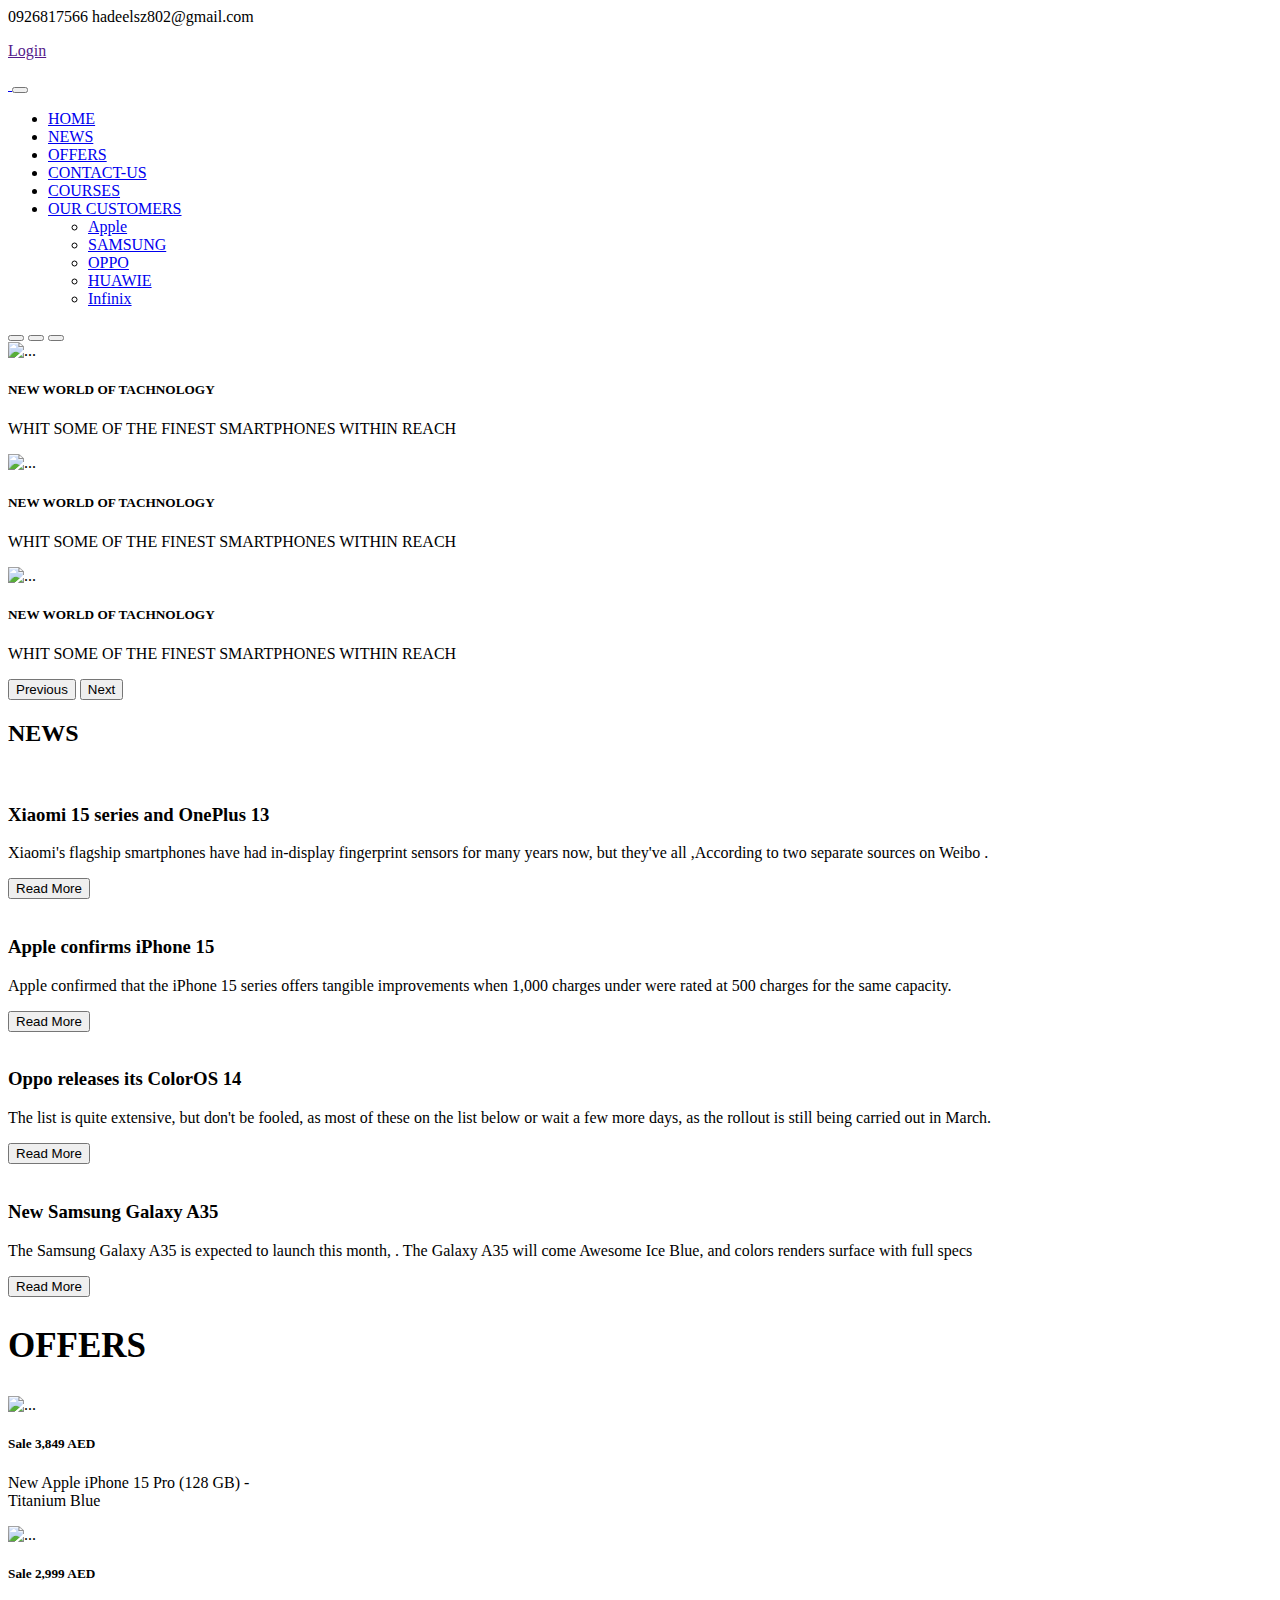
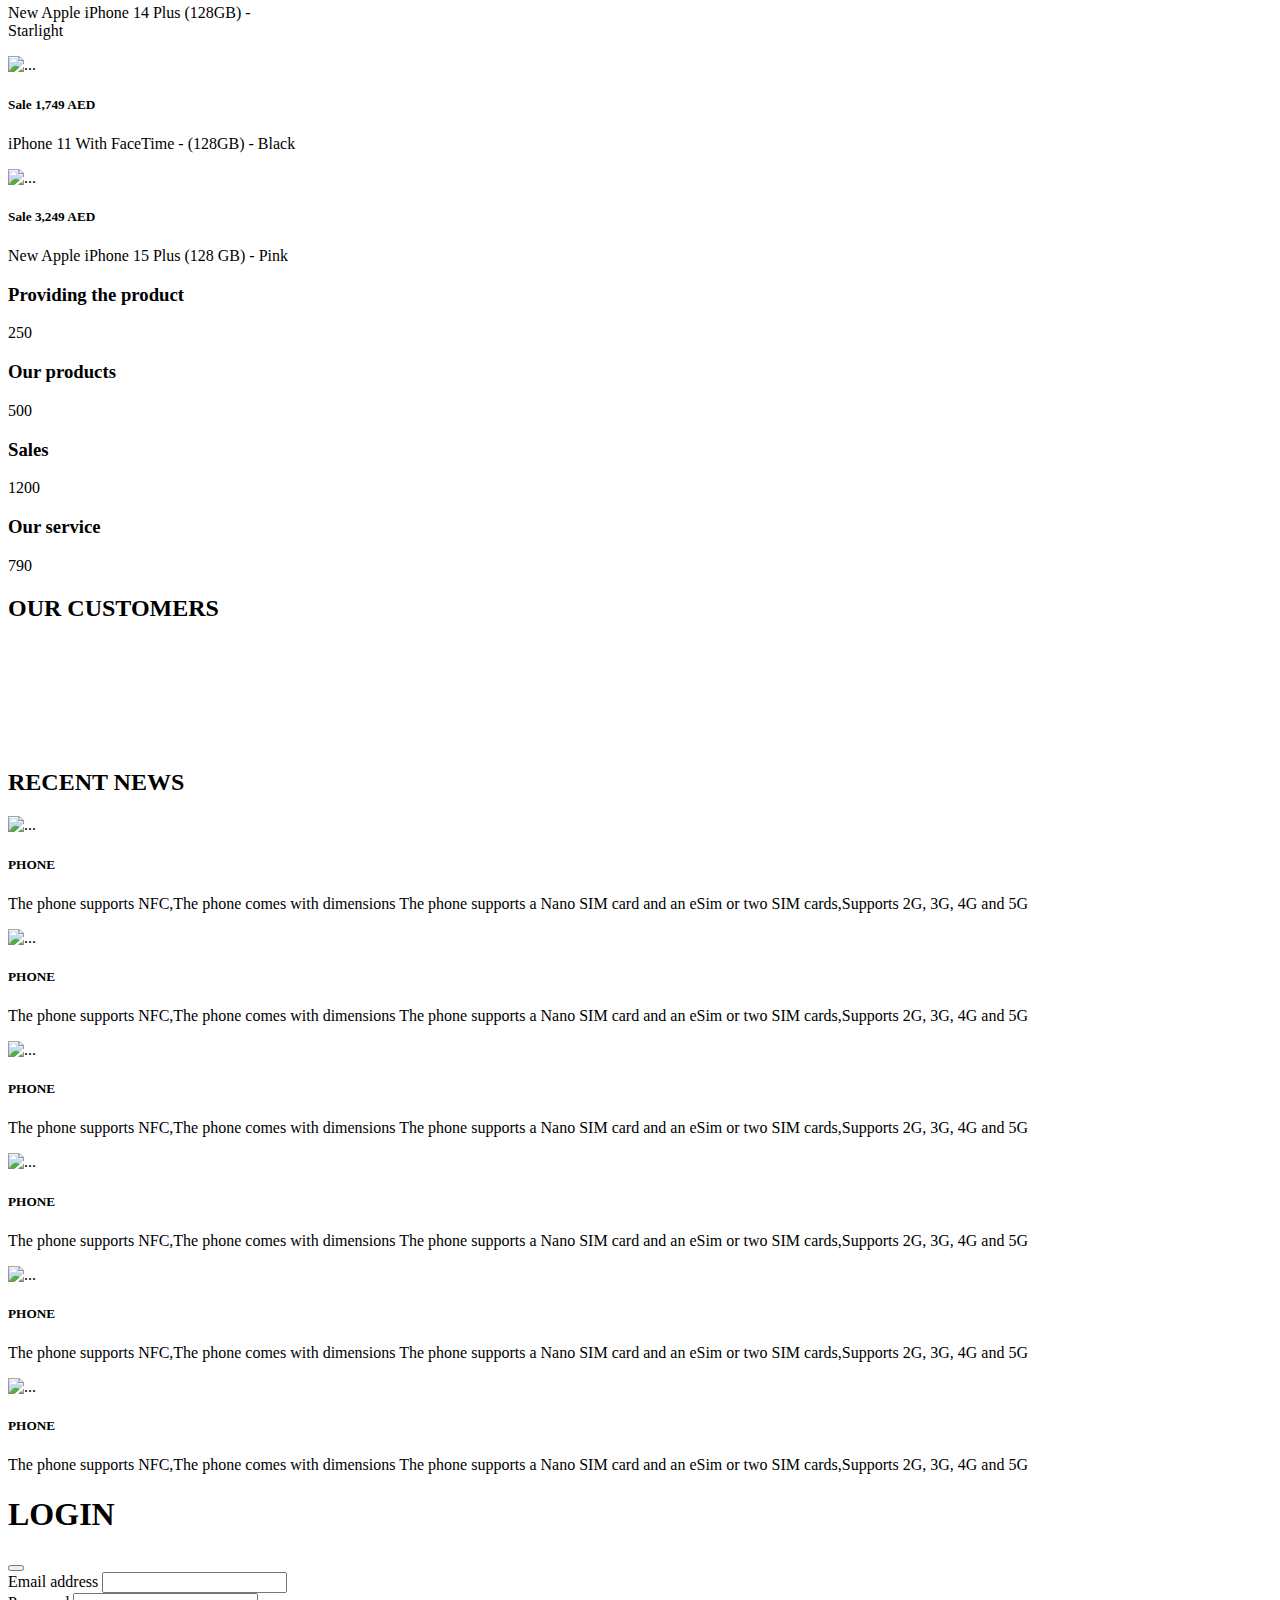
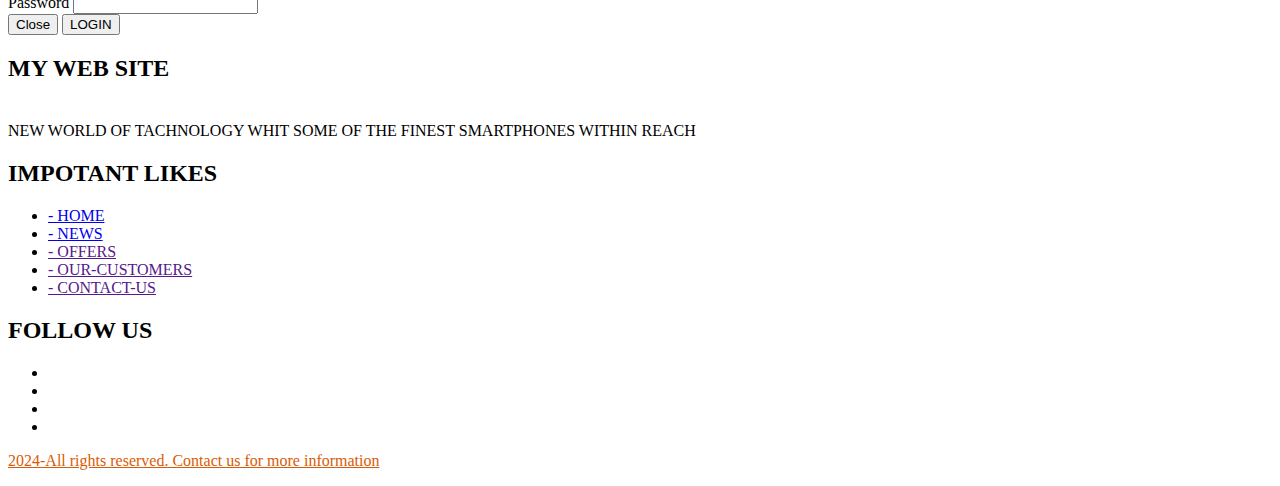
==== index.html @ 1032ab97 "Add files via upload" ====
<!DOCTYPE html>
<html lang="en" >
<head>
    <meta charset="UTF-8">
    <meta name="viewport" content="width=device-width, initial-scale=1.0">
    <link rel="stylesheet" href="https://cdnjs.cloudflare.com/ajax/libs/font-awesome/6.5.1/css/all.min.css" integrity="sha512-DTOQO9RWCH3ppGqcWaEA1BIZOC6xxalwEsw9c2QQeAIftl+Vegovlnee1c9QX4TctnWMn13TZye+giMm8e2LwA==" crossorigin="anonymous" referrerpolicy="no-referrer" />
    <link rel="stylesheet" href="https://cdn.jsdelivr.net/npm/bootstrap-icons@1.11.1/font/bootstrap-icons.css" integrity="sha384-4LISF5TTJX/fLmGSxO53rV4miRxdg84mZsxmO8Rx5jGtp/LbrixFETvWa5a6sESd" crossorigin="anonymous">
    <link rel="stylesheet" href="https://cdn.jsdelivr.net/npm/@fortawesome/fontawesome-free@6.4.2/css/fontawesome.min.css" integrity="sha384-BY+fdrpOd3gfeRvTSMT+VUZmA728cfF9Z2G42xpaRkUGu2i3DyzpTURDo5A6CaLK" crossorigin="anonymous">
    <link rel="stylesheet" href="https://cdn.jsdelivr.net/npm/bootstrap@5.3.2/dist/css/bootstrap.min.css" integrity="sha384-T3c6CoIi6uLrA9TneNEoa7RxnatzjcDSCmG1MXxSR1GAsXEV/Dwwykc2MPK8M2HN" crossorigin="anonymous">
    <link rel="stylesheet" href="css/style.css">
    <title>PHONE PROJECT</title>
</head>
<body>

    
<!-- start header-->
<div class="header">
     <div class="container">
         <div class="row">
              <div class="col">
                <i class="fa-solid fa-phone" style="color: #000000; "></i> <span> 0926817566 </span>
                <i class="fa-solid fa-envelope" style="color: #000000;"></i><span> hadeelsz802@gmail.com </span>
              </div>
              <div class="col" >
                <p><a href="" class="btn btn-block"   data-bs-toggle="modal" data-bs-target="#exampleModal">Login</a> </p>
              </div>
         </div>
     </div>

</div>
<!-- end header-->


<!-- start navbar -->
<nav class="navbar navbar-expand-lg bg-body-tertiary">
    <div class="container">
      <a class="navbar-brand" href="index.html">
        <img src="https://encrypted-tbn0.gstatic.com/images?q=tbn:ANd9GcRogD3bF4LeIAhz6qbxmrVvnCqZO721b2nCBw&usqp=CAU" alt="" style="width: 80px;">
      </a>
      <button class="navbar-toggler" type="button" data-bs-toggle="collapse" data-bs-target="#navbarSupportedContent" aria-controls="navbarSupportedContent" aria-expanded="false" aria-label="Toggle navigation">
        <span class="navbar-toggler-icon"></span>
      </button>
      <div class="collapse navbar-collapse " id="navbarSupportedContent">
   
        <ul class="navbar-nav ms-auto">
          <li class="nav-item">
            <a class="nav-link active" aria-current="page" href="index.html">HOME</a>
          </li>

          <li class="nav-item">
            <a class="nav-link active" aria-current="page" href="#news">NEWS</a>
          </li>
          <li class="nav-item">
            <a class="nav-link active" aria-current="page" href="#offers">OFFERS</a>
          </li>

          <li class="nav-item">
            <a class="nav-link active" aria-current="page" href="contact_us.html">CONTACT-US</a>
          </li>

          <li class="nav-item">
            <a class="nav-link active" aria-current="page" href="courses.html">COURSES</a>
          </li>


          <li class="nav-item dropdown">
            <a class="nav-link dropdown-toggle" href="#" role="button" data-bs-toggle="dropdown" aria-expanded="false">
              OUR CUSTOMERS </a>
            <ul class="dropdown-menu">
              <li><a class="dropdown-item" href="#">Apple</a></li>
              <li><a class="dropdown-item" href="#">SAMSUNG</a></li>
              <li><a class="dropdown-item" href="#">OPPO</a></li>
              <li><a class="dropdown-item" href="#">HUAWIE</a></li>
              <li><a class="dropdown-item" href="#">Infinix</a></li>
            </ul>
          </li>



        </ul>
      </div>
    </div>
  </nav>





<!-- end navbar -->


<!-- start slider -->



<div id="carouselExampleCaptions" class="carousel slide">
    <div class="carousel-indicators">
      <button type="button" data-bs-target="#carouselExampleCaptions" data-bs-slide-to="0" class="active" aria-current="true" aria-label="Slide 1"></button>
      <button type="button" data-bs-target="#carouselExampleCaptions" data-bs-slide-to="1" aria-label="Slide 2"></button>
      <button type="button" data-bs-target="#carouselExampleCaptions" data-bs-slide-to="2" aria-label="Slide 3"></button>
    </div>
    <div class="carousel-inner">
      <div class="overlat"></div>
      <div class="carousel-item active">
        <img src="img/slider4.avif" class="d-block w-100 " alt="...">
        <div class="carousel-caption d-none d-md-block">
          <h5>NEW WORLD OF TACHNOLOGY</h5>
          <p>WHIT SOME OF THE FINEST SMARTPHONES WITHIN REACH</p>
        </div>
      </div>
      <div class="carousel-item">
        <img src="img/images (6).jpg" class="d-block w-100" alt="...">
        <div class="carousel-caption d-none d-md-block">
          <h5>NEW WORLD OF TACHNOLOGY</h5>
          <p>WHIT SOME OF THE FINEST SMARTPHONES WITHIN REACH</p>
        </div>
      </div>
      <div class="carousel-item">
        <img src="img/images.png" class="d-block w-100" alt="...">
        <div class="carousel-caption d-none d-md-block">
          <h5>NEW WORLD OF TACHNOLOGY</h5>
          <p>WHIT SOME OF THE FINEST SMARTPHONES WITHIN REACH</p>
        </div>
      </div>
    </div>
    <button class="carousel-control-prev" type="button" data-bs-target="#carouselExampleCaptions" data-bs-slide="prev">
      <span class="carousel-control-prev-icon" aria-hidden="true"></span>
      <span class="visually-hidden">Previous</span>
    </button>
    <button class="carousel-control-next" type="button" data-bs-target="#carouselExampleCaptions" data-bs-slide="next">
      <span class="carousel-control-next-icon" aria-hidden="true"></span>
      <span class="visually-hidden">Next</span>
    </button>
  </div>

<!-- end slider -->



<!-- start news -->
<div class="news text-center" id="news">
  <h2> NEWS</h2>
  <div class="container">
    <div class="row">
     
      <div class=" col-lg-3 col-sm-6">
        <img src="img/news-xiaomi15.jpg" alt="">
        <h3>Xiaomi 15 series and OnePlus 13 </h3>
        <p>Xiaomi's flagship smartphones have had in-display fingerprint sensors for many years now, but they've all ,According to two separate sources on Weibo .</p>
     <a href="blog.html"><button class="btn btn-danger" >Read More</button></a>
      </div>
      <div class=" col-lg-3 col-sm-6">
       
        <img src="img/news-iphon15.jpg" alt="">
        <h3>Apple confirms iPhone 15 </h3>
        <p>Apple confirmed that the iPhone 15 series offers tangible improvements when  1,000 charges under  were rated at 500 charges for the same capacity. </p>
        <a href="blog.html"><button class="btn btn-danger" >Read More</button></a>
      </div>
      <div class=" col-lg-3 col-sm-6">
     <img src="img/news-oppo14.jpg" alt="">
        <h3>Oppo releases its ColorOS 14</h3>
        <p>The list is quite extensive, but don't be fooled, as most of these  on the list below  or wait a few more days, as the rollout is still being carried out in March.</p>
        <a href="blog.html"><button class="btn btn-danger" >Read More</button></a>
      </div>
      <div class=" col-lg-3 col-sm-6">
       <img src="img/news-samsungA35.jpg" alt="">
        <h3>New Samsung Galaxy A35</h3>
        <p>The Samsung Galaxy A35 is expected to launch this month, . The Galaxy A35 will come  Awesome Ice Blue, and colors renders surface with full specs</p>
        <a href="blog.html"><button class="btn btn-danger" >Read More</button></a>
      </div>
    </div>
  </div>
</div>




<!-- end news -->



<!-- start offers -->




<div class="offers text-center" id="offers">
  <h2 style="font-size: 35px; margin-bottom: 30px;">OFFERS</h2>
  <div class="container">
    <div class="row text-center">
        <div class="col-lg-3 col-sm-6 text-center">
          <div class="card" style="width: 18rem;">
            <img src="img/offers-1.jpg" class="card-img-top" alt="...">
            <div class="card-body">
              <h5 class="card-title">Sale 3,849 AED</h5>
              <p class="card-text">New Apple iPhone 15 Pro (128 GB) - Titanium Blue</p>
           
            </div>
          </div>
        </div>




        <div class="col-lg-3 col-sm-6">
          <div class="card" style="width: 18rem;">
            <img src="img/offers-2.jpg" class="card-img-top" alt="...">
            <div class="card-body">
              <h5 class="card-title">Sale 2,999 AED</h5>
              <p class="card-text"> New Apple iPhone 14 Plus (128GB) - Starlight</p>
          
            </div>
          </div>
        </div>


        <div class="col-lg-3 col-sm-6">
          <div class="card" style="width: 18rem;">
            <img src="img/offer-3.jpg" class="card-img-top" alt="...">
            <div class="card-body">
              <h5 class="card-title"> Sale 1,749 AED </h5>
              <p class="card-text"> iPhone 11 With FaceTime - (128GB) - Black</p>
          
            </div>
          </div>
        </div>



        <div class="col-lg-3 col-sm-6">
          <div class="card" style="width: 18rem;">
            <img src="img/offer-4.jpg" class="card-img-top" alt="...">
            <div class="card-body">
              <h5 class="card-title">Sale 3,249 AED</h5>
              <p class="card-text">New Apple iPhone 15 Plus (128 GB) - Pink</p>
            <!-- <a href=""><i class="fa-brands fa-facebook fa-3x"></i></a>
            <a href=""><i class="fa-brands fa-linkedin fa-3x"></i></a>
            <a href=""><i class="fa-brands fa-instagram fa-flip-vertical fa-3x" style="color: #ff85e4;"></i></a>
            <a href=""><i class="fa-brands fa-twitter fa-3x "></i></a> -->
            </div>
          </div>
        </div>
    </div>
  </div>
  </div>
  


<!-- end offers-->



<!-- start statistic -->

<div class="statistic  text-center">
  <div class="dverlay">
        <div class="container">
          <div class="row">
            <div class="col-sm-3">
                <h3>Providing the product</h3>
                <p>250</p>
            </div>

            <div class="col-sm-3">
              <h3> Our products</h3>
              <p>500</p>
          </div>

          <div class="col-sm-3">
            <h3>Sales</h3>
            <p>1200</p>
        </div>

        <div class="col-sm-3">
          <h3> Our service</h3>
          <p>790</p>
      </div>
          </div>
      </div>
  </div>
</div>

<!-- end statistic -->





<!-- start our customers -->
<div class="our-customers text-center">
  <h2>OUR CUSTOMERS</h2>
  <div class="container">
    <div class="row">
      <div class="col-lg col-md-3 col-sm-6">
        <img src="img/download (3).jpg" alt="" style="width: 60%;">

      </div>

      <div class="col-lg col-md-3 col-sm-6">
        <img src="img/custumer1.png" alt="" style="width: 60%;">

      </div>
      <div class="col-lg col-md-3 col-sm-6">
        <img src="img/custumer2.png" alt="" style="width: 60%;">

      </div>
      <div class="col-lg col-md-3 col-sm-6">
        <img src="img/custumer4.png" alt="" style="width: 60%;">

      </div>
      <div class="col-lg col-md-3 col-sm-6">
        <img src="img/custumer7.png" alt=""  style="width: 60%;">

      </div>

      <div class="col-lg col-md-3 col-sm-6">
        <img src="img/custumer3.png" alt=""  style="width: 60%;">

      </div>
     
    </div>
  </div>
</div>

<!-- end our customers -->

<!-- start recent news -->
<div class="recent-news  mt-5 text-center">
  <h2> RECENT NEWS</h2>
  <div class="container">
    <div class="row">
      <div class="row row-cols-1 row-cols-md-3 ">
        <div class="col mb-4">
          <div class="card h-100">
            <img src="img/news/images (5) (1).jpg" class="card-img-top" alt="...">
            <div class="card-body">
              <h5 class="card-title">PHONE</h5>
              <p class="card-text">The phone supports NFC,The phone comes with dimensions The phone supports a Nano SIM card and an eSim or two SIM cards,Supports 2G, 3G, 4G and 5G </p>

            </div>
          </div>
        </div>
        <div class="col">
          <div class="card h-100">
            <img src="img/news/download (2).jpg" class="card-img-top" alt="...">
            <div class="card-body">
              <h5 class="card-title">PHONE</h5>
              <p class="card-text">The phone supports NFC,The phone comes with dimensions The phone supports a Nano SIM card and an eSim or two SIM cards,Supports 2G, 3G, 4G and 5G </p>

              

            </div>
          </div>
        </div>
        <div class="col">
          <div class="card h-100">
            <img src="img/news/news-samsungA35.jpg" class="card-img-top" alt="...">
            <div class="card-body">
              <h5 class="card-title">PHONE</h5>
              <p class="card-text">The phone supports NFC,The phone comes with dimensions The phone supports a Nano SIM card and an eSim or two SIM cards,Supports 2G, 3G, 4G and 5G </p>

            </div>
          </div>
        </div>
        <div class="col">
          <div class="card h-100">
            <img src="img/news/images (2).jpg" class="card-img-top" alt="...">
            <div class="card-body">
              <h5 class="card-title">PHONE</h5>
              <p class="card-text">The phone supports NFC,The phone comes with dimensions The phone supports a Nano SIM card and an eSim or two SIM cards,Supports 2G, 3G, 4G and 5G </p>

            </div>
          </div>
        </div>
        <div class="col">
          <div class="card h-100">
            <img src="img/images (5).jpg" class="card-img-top" alt="...">
            <div class="card-body">
              <h5 class="card-title">PHONE</h5>
              <p class="card-text">The phone supports NFC,The phone comes with dimensions The phone supports a Nano SIM card and an eSim or two SIM cards,Supports 2G, 3G, 4G and 5G </p>

            </div>
          </div>
        </div>
        <div class="col">
          <div class="card h-100">
            <img src="img/news/Apple-iPhone-14-Pro-Max.jpg" class="card-img-top" alt="...">
            <div class="card-body">
              <h5 class="card-title">PHONE</h5>
              <p class="card-text">The phone supports NFC,The phone comes with dimensions The phone supports a Nano SIM card and an eSim or two SIM cards,Supports 2G, 3G, 4G and 5G </p>

            </div>
          </div>
        </div>
      </div>

      
    </div>
  </div>
</div>

<!-- modal -->


<!-- Modal -->
<div class="modal fade" id="exampleModal" tabindex="-1" aria-labelledby="exampleModalLabel" aria-hidden="true">
  <div class="modal-dialog">
    <div class="modal-content">
      <div class="modal-header">
        <h1 class="modal-title fs-5" id="exampleModalLabel">LOGIN </h1>
        <button type="button" class="btn-close" data-bs-dismiss="modal" aria-label="Close"></button>
      </div>
      <div class="modal-body">
        <form>
          <div class="mb-3">
            <label for="exampleInputEmail1" class="form-label">Email address</label>
            <input type="email" class="form-control" id="exampleInputEmail1" aria-describedby="emailHelp">
   
          </div>
          <div class="mb-3">
            <label for="exampleInputPassword1" class="form-label">Password</label>
            <input type="password" class="form-control" id="exampleInputPassword1">
          </div>
        
       
        </form>
        
      </div>
      <div class="modal-footer">
        <button type="button" class="btn btn-secondary" data-bs-dismiss="modal">Close</button>
        <button type="button" class="btn btn-primary">LOGIN</button>
      </div>
    </div>
  </div>
</div>
<!-- end modal -->

<!-- end recent news -->
<footer class="text-center">

<div class="container">
  <div class="row">
    <div class="col-sm-4">
     <h2> MY WEB SITE</h2>
    <P style="padding-top: 20px;">NEW WORLD OF TACHNOLOGY WHIT SOME OF THE FINEST SMARTPHONES WITHIN REACH</P>
    </div>
    <div class="col-sm-4">
      <h2> IMPOTANT LIKES</h2>
      <ul>
       <li><a href="index.html">- HOME</a></li>
       <li><a href="blog.html">- NEWS</a></li>
       <li><a href="">- OFFERS</a> </li>
       <li><a href="">- OUR-CUSTOMERS</a></li>
       <li><a href="">- CONTACT-US</a></li>
      </ul>
   </div>
   <div class="col-sm-4">
    <h2> FOLLOW US</h2>
    <ul>  
     <li><a href="https://wwww.facebook.com/mhoa.love.92?mibextid=opq0tg"><i class="fa-brands fa-facebook fa-2x"></i></a></li>
     <li><a href="https://wwww.linkedin.com"><i class="fa-brands fa-linkedin fa-2x"></i></a></li>
     <li><a href="https://wwww.facebook.com/mhoa.love.92?mibextid=opq0tg"><i class="fa-brands fa-instagram fa-flip-vertical fa-2x"></i></a></li>
     <li><a href="https://wwww.twitter.com"><i class="fa-brands fa-twitter fa-2x "></i></a></li>
    </ul>
 </div>
  </div>
</div>

</footer>




<!-- end footer -->
<div class="footer1 text-center ">
  <div class="container">
    <div class="row">
      <div class="col">
        <a href="" style="color: rgb(218, 91, 6);"><p>2024-All rights reserved. Contact us for more information</p></a>
      </div>
    </div>
  </div>
</div>
    <script src="https://cdn.jsdelivr.net/npm/bootstrap@5.3.2/dist/js/bootstrap.min.js" integrity="sha384-BBtl+eGJRgqQAUMxJ7pMwbEyER4l1g+O15P+16Ep7Q9Q+zqX6gSbd85u4mG4QzX+" crossorigin="anonymous"></script>
    <script src="https://cdn.jsdelivr.net/npm/bootstrap@5.3.2/dist/js/bootstrap.bundle.min.js" integrity="sha384-C6RzsynM9kWDrMNeT87bh95OGNyZPhcTNXj1NW7RuBCsyN/o0jlpcV8Qyq46cDfL" crossorigin="anonymous"></script>
</body>
</html>
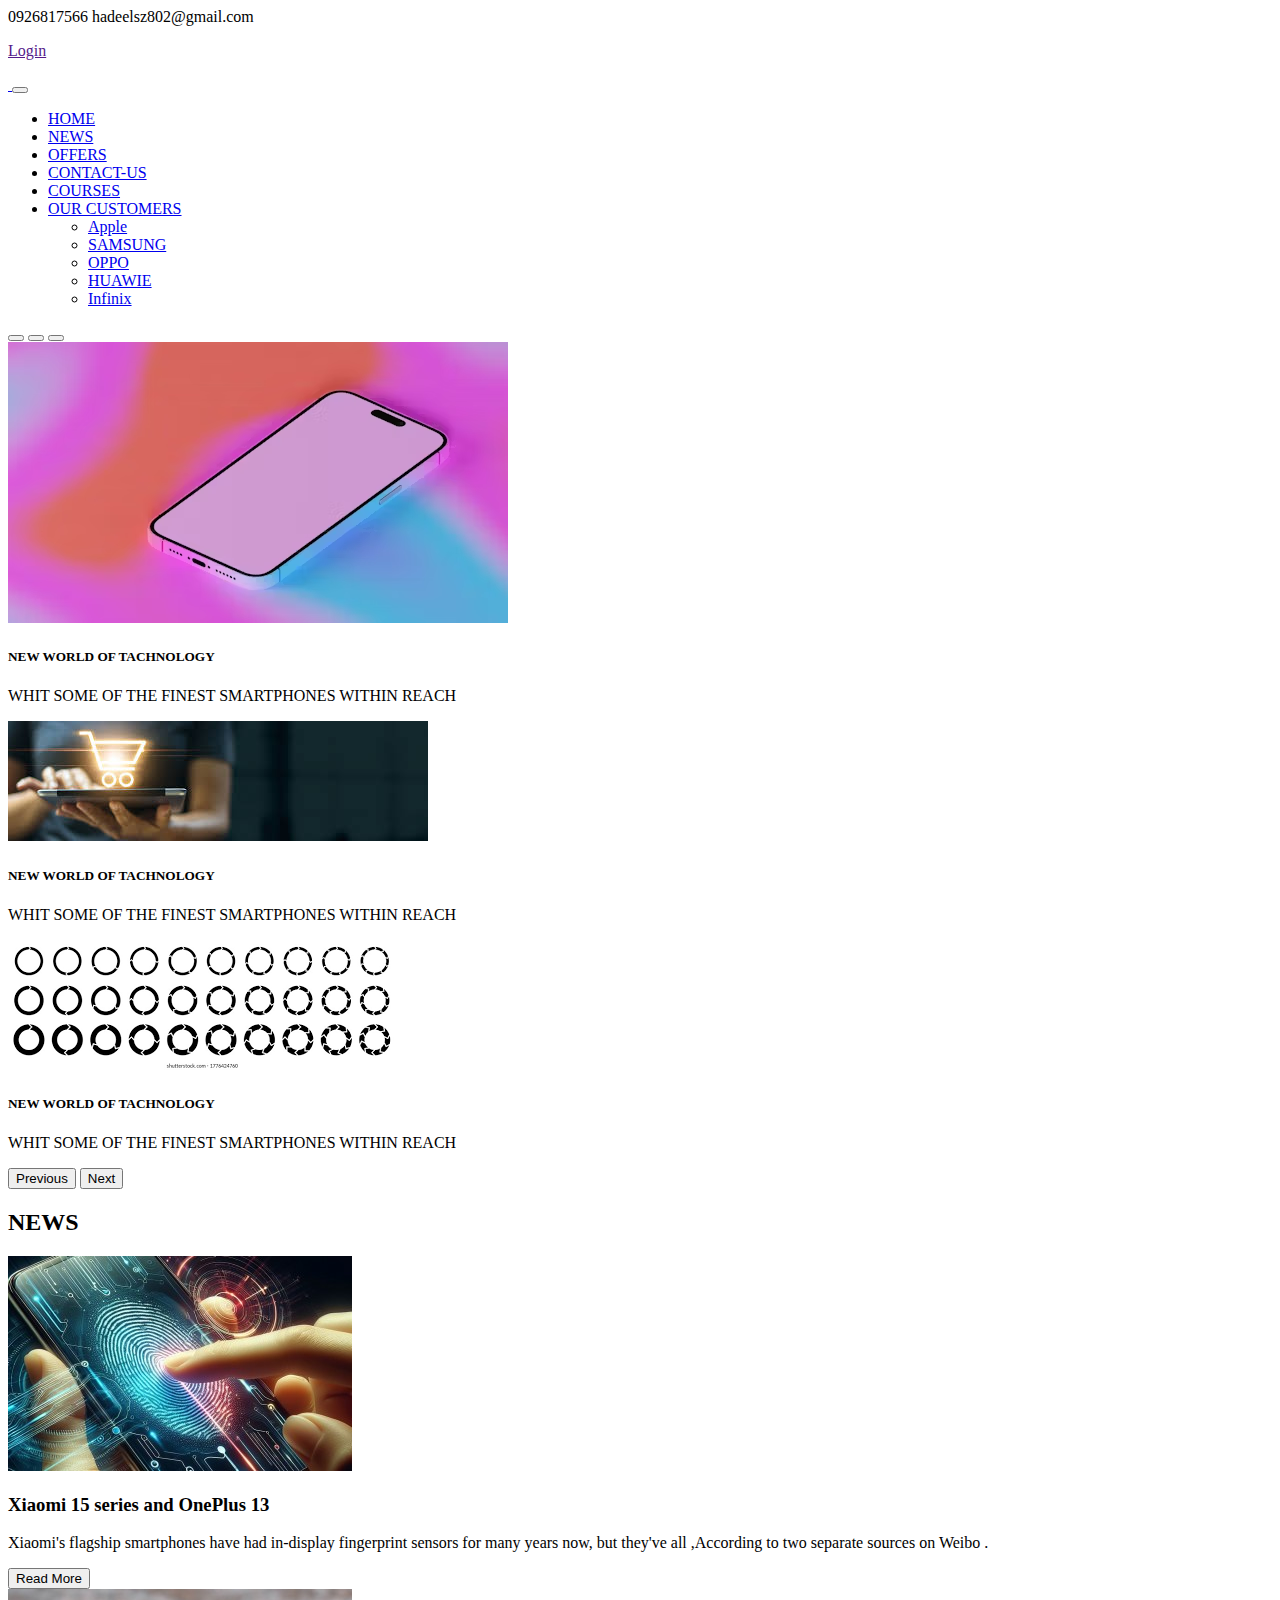
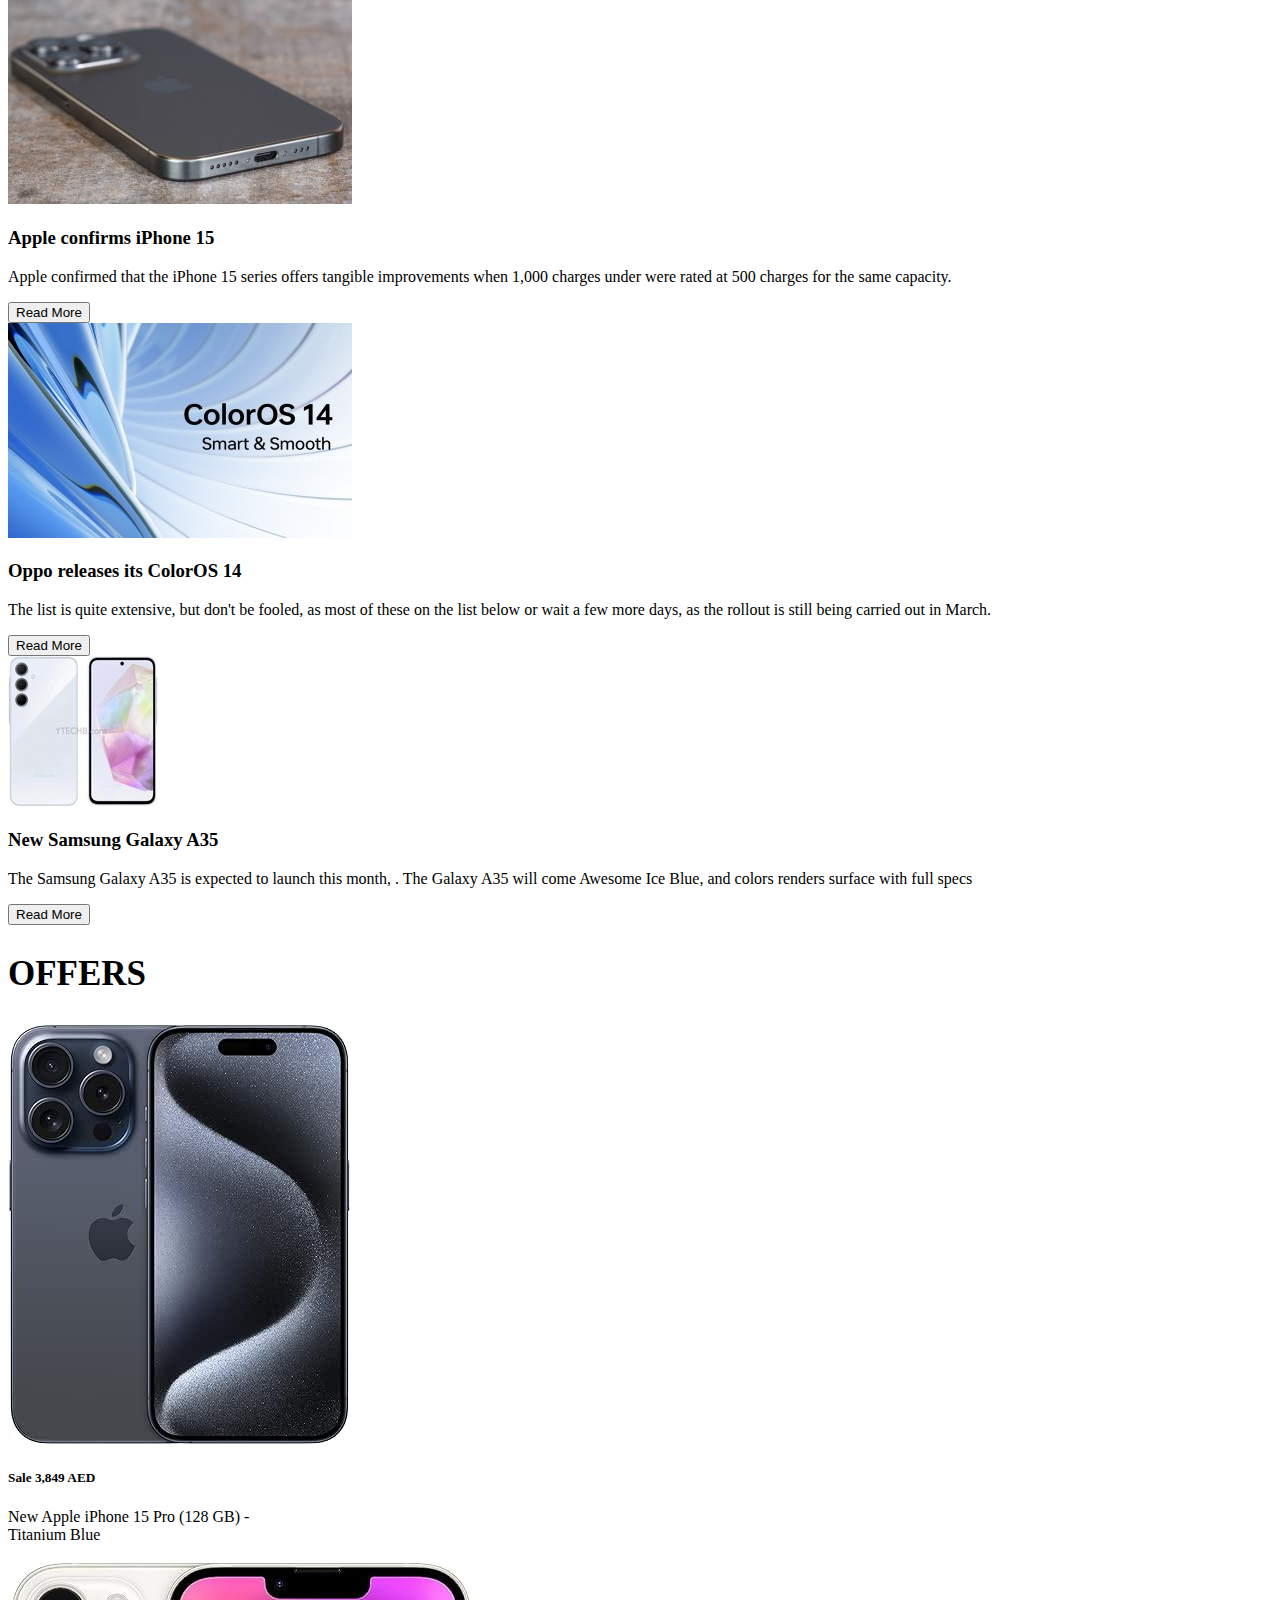
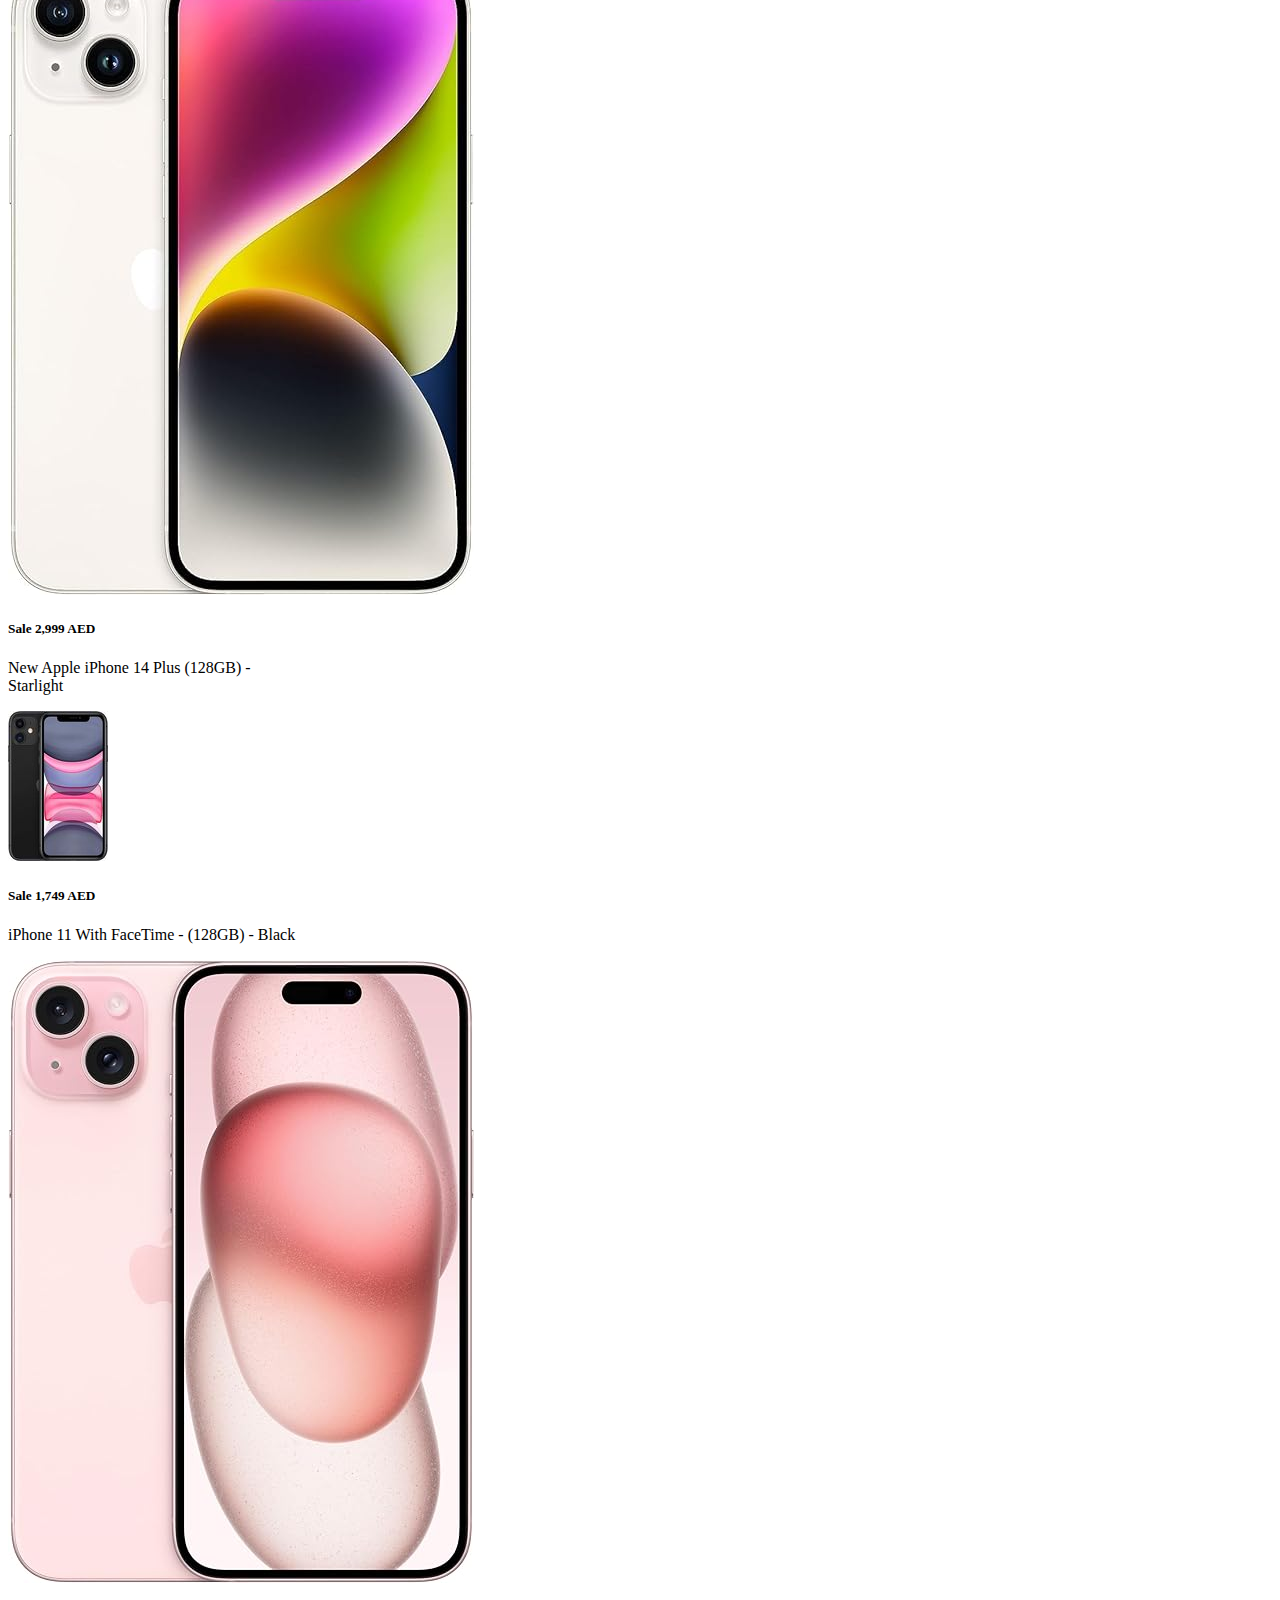
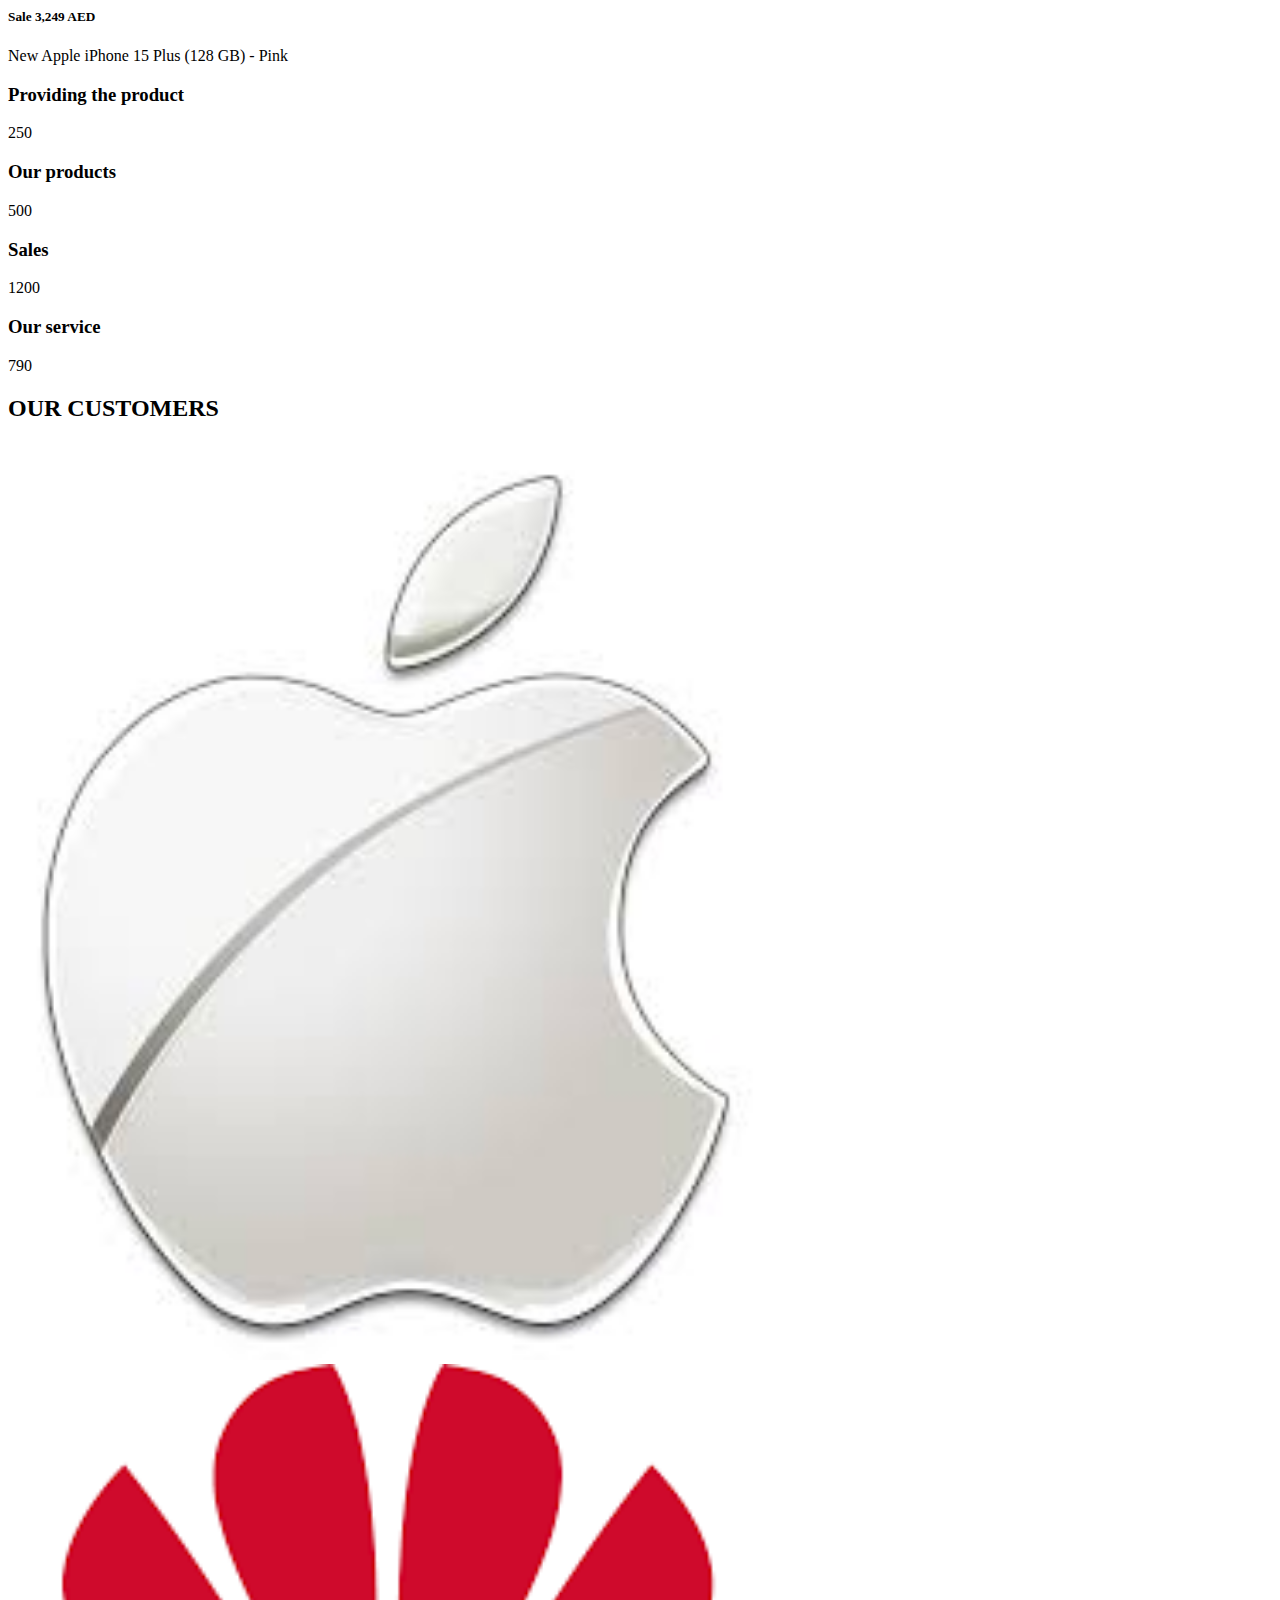
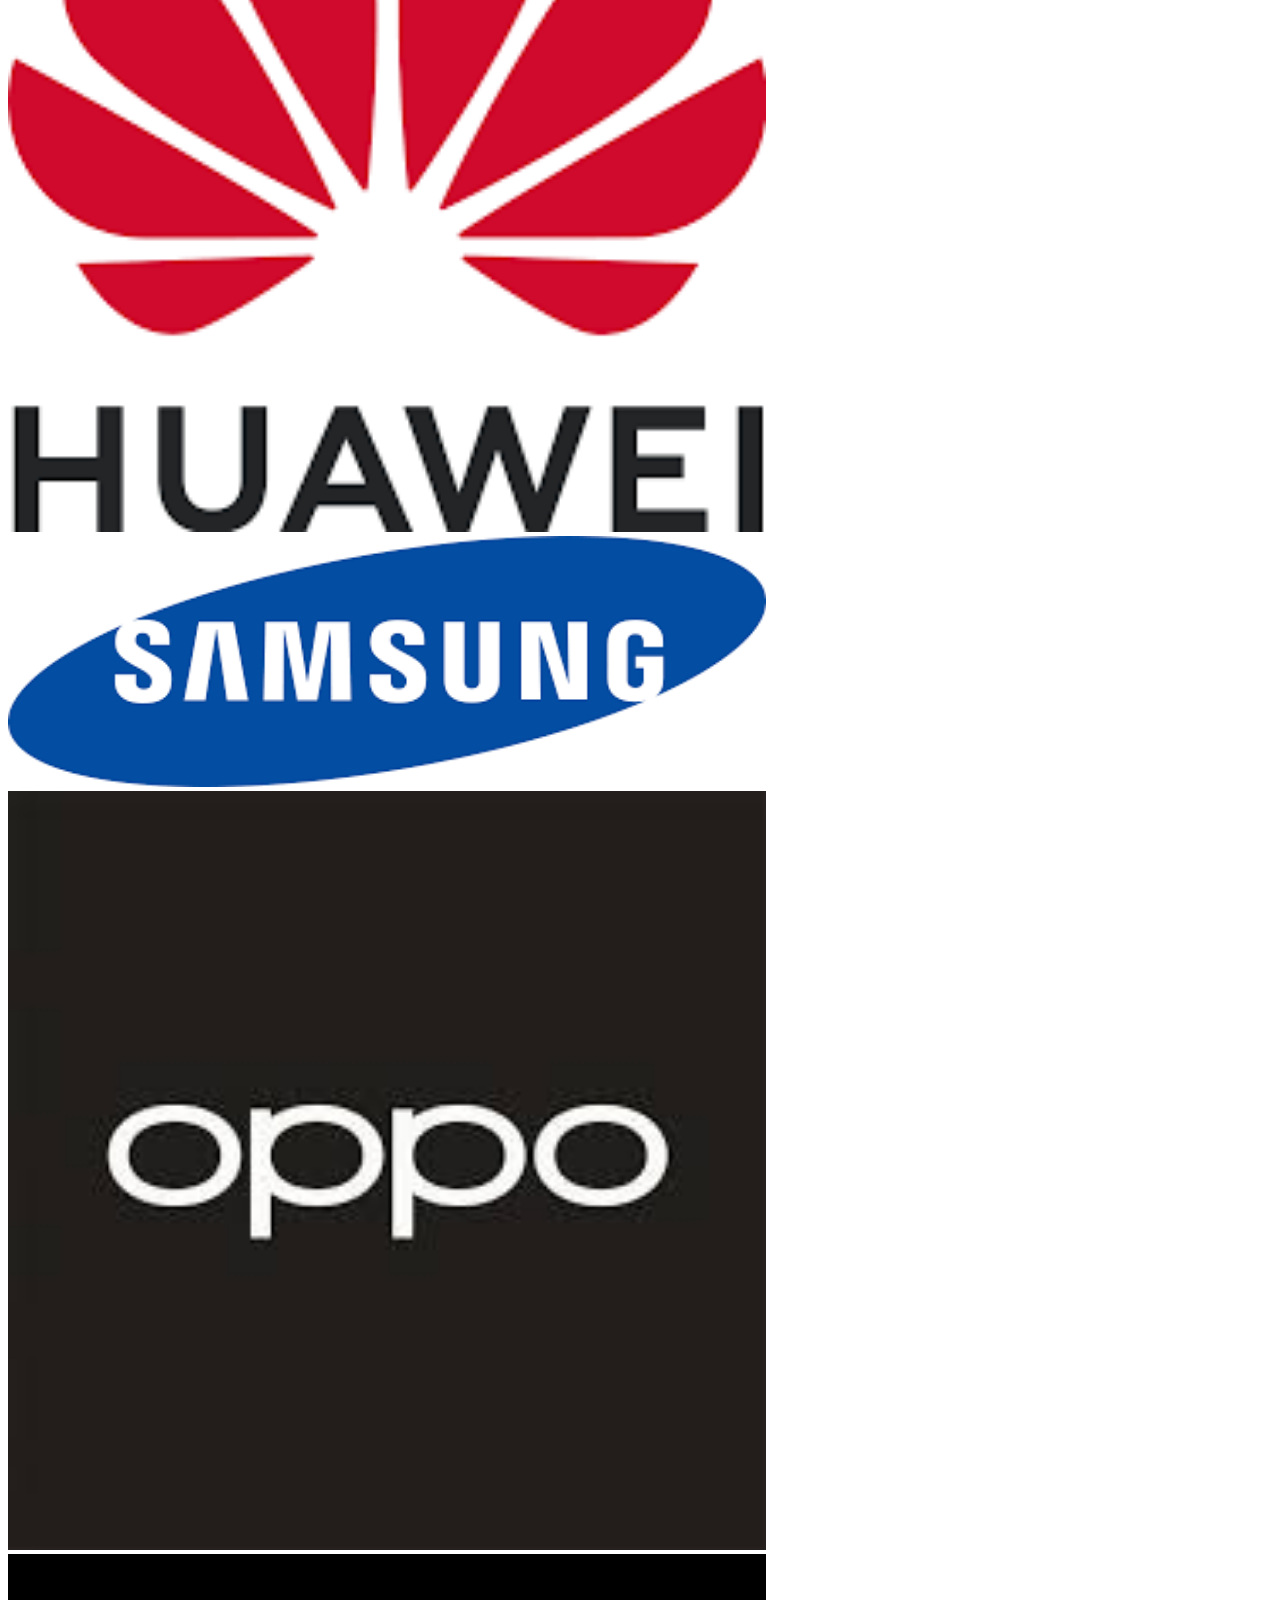
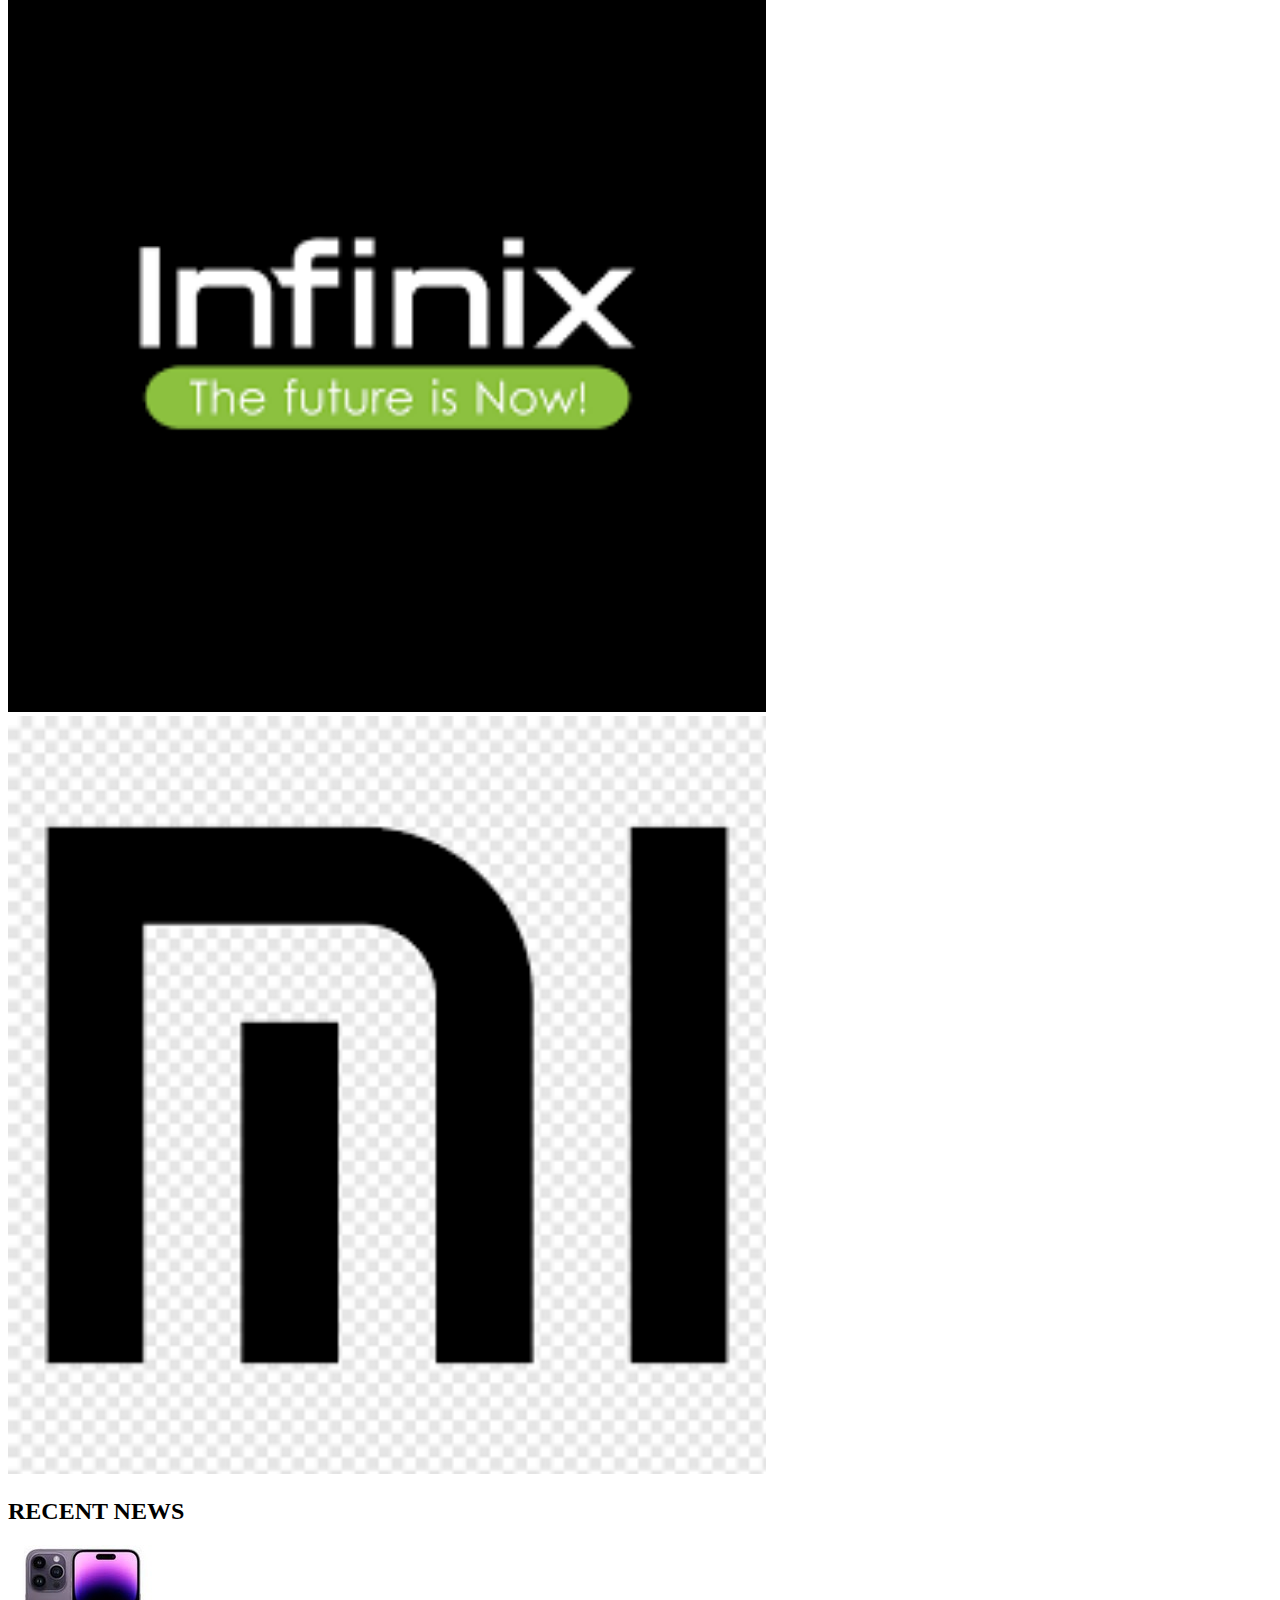
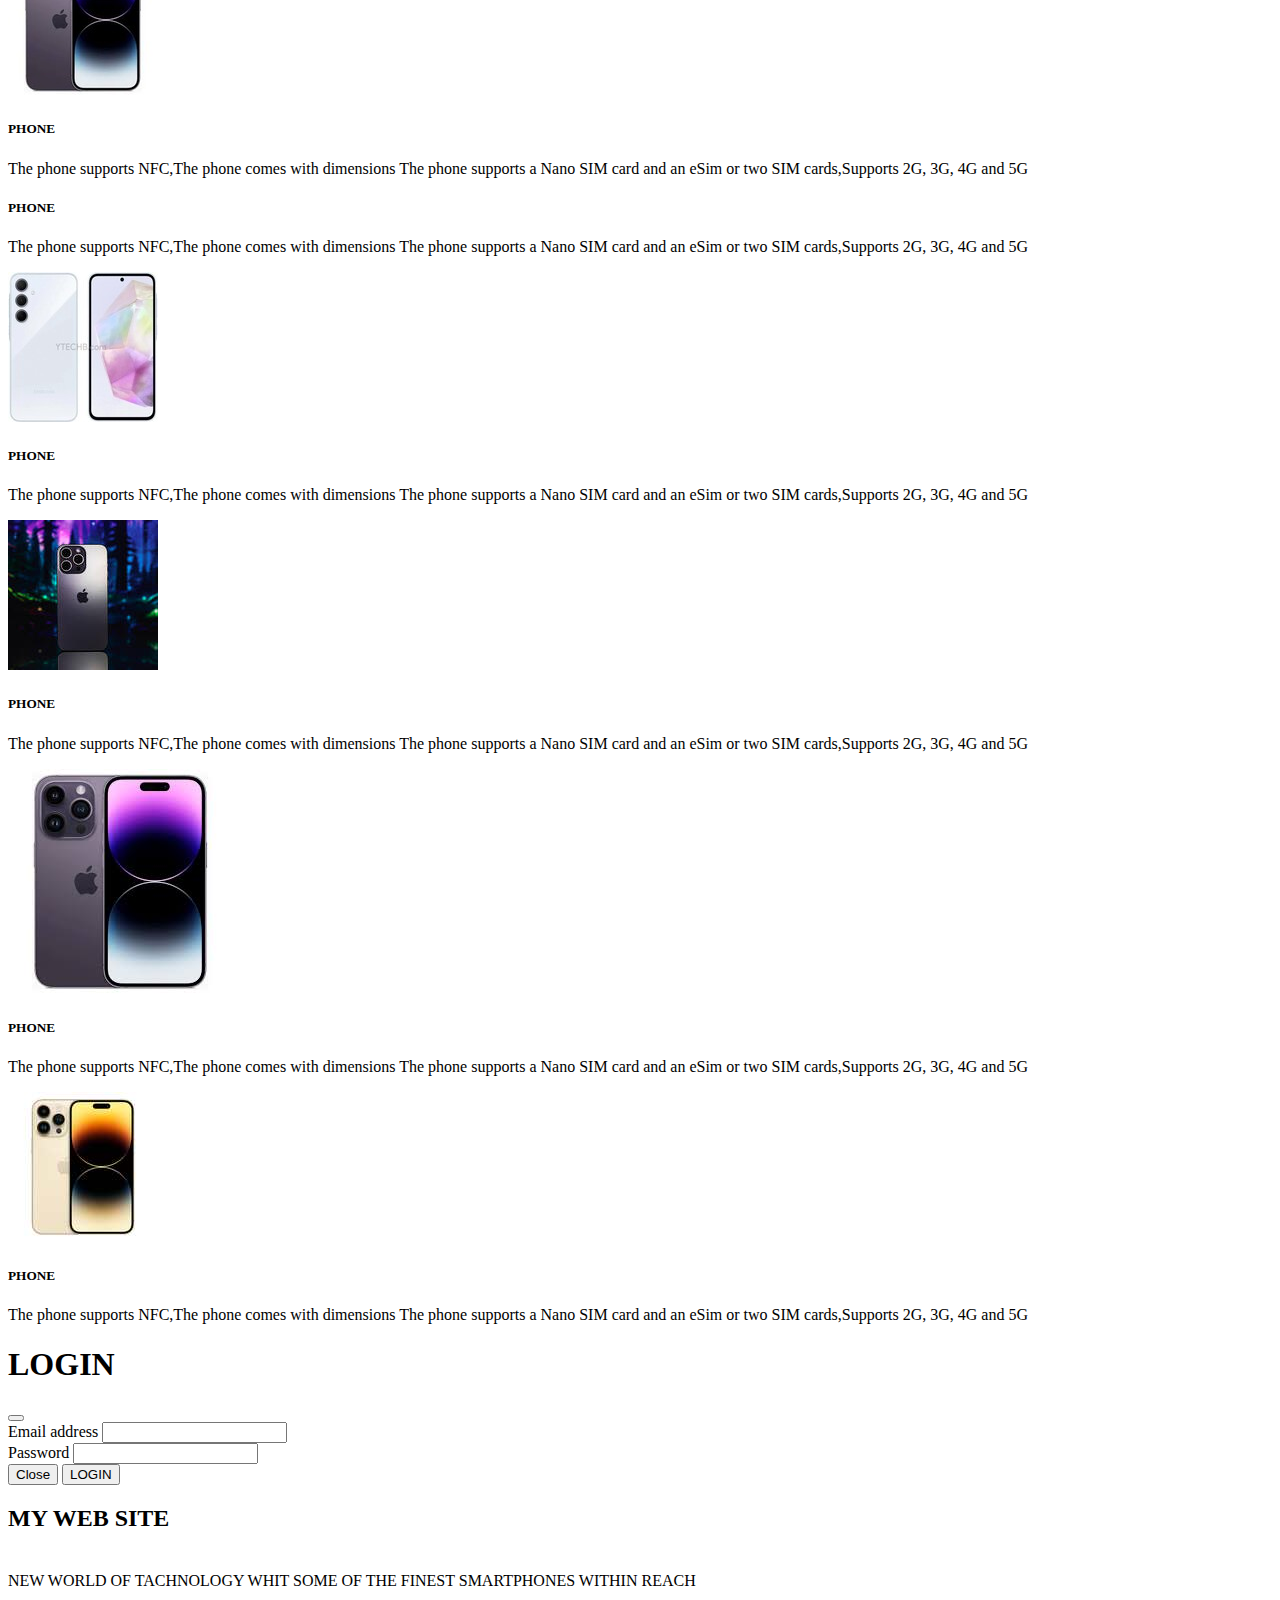
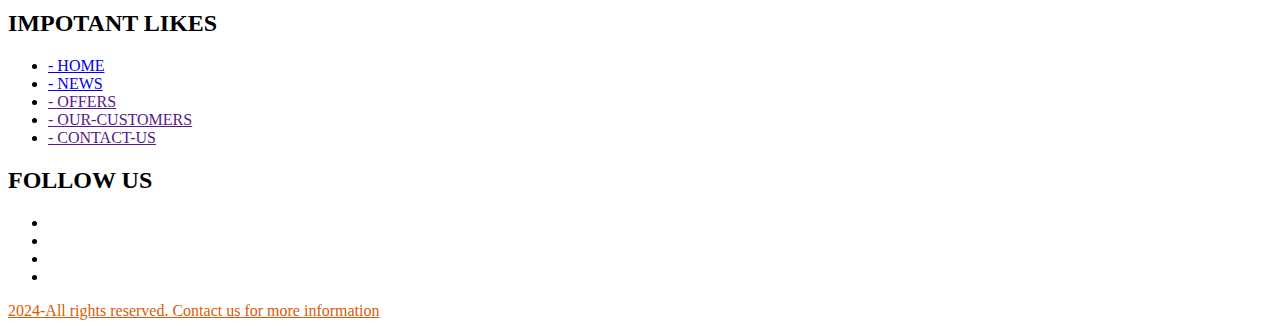
==== commit dc04bcfc: "index.html" ====
--- a/index.html
+++ b/index.html
@@ -102,21 +102,21 @@
     <div class="carousel-inner">
       <div class="overlat"></div>
       <div class="carousel-item active">
-        <img src="img/slider4.avif" class="d-block w-100 " alt="...">
+        <img src="slider4.avif" class="d-block w-100 " alt="...">
         <div class="carousel-caption d-none d-md-block">
           <h5>NEW WORLD OF TACHNOLOGY</h5>
           <p>WHIT SOME OF THE FINEST SMARTPHONES WITHIN REACH</p>
         </div>
       </div>
       <div class="carousel-item">
-        <img src="img/images (6).jpg" class="d-block w-100" alt="...">
+        <img src="images (6).jpg" class="d-block w-100" alt="...">
         <div class="carousel-caption d-none d-md-block">
           <h5>NEW WORLD OF TACHNOLOGY</h5>
           <p>WHIT SOME OF THE FINEST SMARTPHONES WITHIN REACH</p>
         </div>
       </div>
       <div class="carousel-item">
-        <img src="img/images.png" class="d-block w-100" alt="...">
+        <img src="images.png" class="d-block w-100" alt="...">
         <div class="carousel-caption d-none d-md-block">
           <h5>NEW WORLD OF TACHNOLOGY</h5>
           <p>WHIT SOME OF THE FINEST SMARTPHONES WITHIN REACH</p>
@@ -144,26 +144,26 @@
     <div class="row">
      
       <div class=" col-lg-3 col-sm-6">
-        <img src="img/news-xiaomi15.jpg" alt="">
+        <img src="news-xiaomi15.jpg" alt="">
         <h3>Xiaomi 15 series and OnePlus 13 </h3>
         <p>Xiaomi's flagship smartphones have had in-display fingerprint sensors for many years now, but they've all ,According to two separate sources on Weibo .</p>
      <a href="blog.html"><button class="btn btn-danger" >Read More</button></a>
       </div>
       <div class=" col-lg-3 col-sm-6">
        
-        <img src="img/news-iphon15.jpg" alt="">
+        <img src="news-iphon15.jpg" alt="">
         <h3>Apple confirms iPhone 15 </h3>
         <p>Apple confirmed that the iPhone 15 series offers tangible improvements when  1,000 charges under  were rated at 500 charges for the same capacity. </p>
         <a href="blog.html"><button class="btn btn-danger" >Read More</button></a>
       </div>
       <div class=" col-lg-3 col-sm-6">
-     <img src="img/news-oppo14.jpg" alt="">
+     <img src="news-oppo14.jpg" alt="">
         <h3>Oppo releases its ColorOS 14</h3>
         <p>The list is quite extensive, but don't be fooled, as most of these  on the list below  or wait a few more days, as the rollout is still being carried out in March.</p>
         <a href="blog.html"><button class="btn btn-danger" >Read More</button></a>
       </div>
       <div class=" col-lg-3 col-sm-6">
-       <img src="img/news-samsungA35.jpg" alt="">
+       <img src="news-samsungA35.jpg" alt="">
         <h3>New Samsung Galaxy A35</h3>
         <p>The Samsung Galaxy A35 is expected to launch this month, . The Galaxy A35 will come  Awesome Ice Blue, and colors renders surface with full specs</p>
         <a href="blog.html"><button class="btn btn-danger" >Read More</button></a>
@@ -190,7 +190,7 @@
     <div class="row text-center">
         <div class="col-lg-3 col-sm-6 text-center">
           <div class="card" style="width: 18rem;">
-            <img src="img/offers-1.jpg" class="card-img-top" alt="...">
+            <img src="offers-1.jpg" class="card-img-top" alt="...">
             <div class="card-body">
               <h5 class="card-title">Sale 3,849 AED</h5>
               <p class="card-text">New Apple iPhone 15 Pro (128 GB) - Titanium Blue</p>
@@ -204,7 +204,7 @@
 
         <div class="col-lg-3 col-sm-6">
           <div class="card" style="width: 18rem;">
-            <img src="img/offers-2.jpg" class="card-img-top" alt="...">
+            <img src="offers-2.jpg" class="card-img-top" alt="...">
             <div class="card-body">
               <h5 class="card-title">Sale 2,999 AED</h5>
               <p class="card-text"> New Apple iPhone 14 Plus (128GB) - Starlight</p>
@@ -216,7 +216,7 @@
 
         <div class="col-lg-3 col-sm-6">
           <div class="card" style="width: 18rem;">
-            <img src="img/offer-3.jpg" class="card-img-top" alt="...">
+            <img src="offer-3.jpg" class="card-img-top" alt="...">
             <div class="card-body">
               <h5 class="card-title"> Sale 1,749 AED </h5>
               <p class="card-text"> iPhone 11 With FaceTime - (128GB) - Black</p>
@@ -229,7 +229,7 @@
 
         <div class="col-lg-3 col-sm-6">
           <div class="card" style="width: 18rem;">
-            <img src="img/offer-4.jpg" class="card-img-top" alt="...">
+            <img src="offer-4.jpg" class="card-img-top" alt="...">
             <div class="card-body">
               <h5 class="card-title">Sale 3,249 AED</h5>
               <p class="card-text">New Apple iPhone 15 Plus (128 GB) - Pink</p>
@@ -292,29 +292,29 @@
   <div class="container">
     <div class="row">
       <div class="col-lg col-md-3 col-sm-6">
-        <img src="img/download (3).jpg" alt="" style="width: 60%;">
-
-      </div>
-
-      <div class="col-lg col-md-3 col-sm-6">
-        <img src="img/custumer1.png" alt="" style="width: 60%;">
-
-      </div>
-      <div class="col-lg col-md-3 col-sm-6">
-        <img src="img/custumer2.png" alt="" style="width: 60%;">
-
-      </div>
-      <div class="col-lg col-md-3 col-sm-6">
-        <img src="img/custumer4.png" alt="" style="width: 60%;">
-
-      </div>
-      <div class="col-lg col-md-3 col-sm-6">
-        <img src="img/custumer7.png" alt=""  style="width: 60%;">
-
-      </div>
-
-      <div class="col-lg col-md-3 col-sm-6">
-        <img src="img/custumer3.png" alt=""  style="width: 60%;">
+        <img src="download (3).jpg" alt="" style="width: 60%;">
+
+      </div>
+
+      <div class="col-lg col-md-3 col-sm-6">
+        <img src="custumer1.png" alt="" style="width: 60%;">
+
+      </div>
+      <div class="col-lg col-md-3 col-sm-6">
+        <img src="custumer2.png" alt="" style="width: 60%;">
+
+      </div>
+      <div class="col-lg col-md-3 col-sm-6">
+        <img src="custumer4.png" alt="" style="width: 60%;">
+
+      </div>
+      <div class="col-lg col-md-3 col-sm-6">
+        <img src="custumer7.png" alt=""  style="width: 60%;">
+
+      </div>
+
+      <div class="col-lg col-md-3 col-sm-6">
+        <img src="custumer3.png" alt=""  style="width: 60%;">
 
       </div>
      
@@ -332,29 +332,38 @@
       <div class="row row-cols-1 row-cols-md-3 ">
         <div class="col mb-4">
           <div class="card h-100">
-            <img src="img/news/images (5) (1).jpg" class="card-img-top" alt="...">
-            <div class="card-body">
-              <h5 class="card-title">PHONE</h5>
-              <p class="card-text">The phone supports NFC,The phone comes with dimensions The phone supports a Nano SIM card and an eSim or two SIM cards,Supports 2G, 3G, 4G and 5G </p>
+            <img src="images (5) (1).jpg" class="card-img-top" alt="...">
+            <div class="card-body">
+              <h5 class="card-title">PHONE</h5>
+              <p class="card-text">The phone supports NFC,The phone comes with dimensions The phone supports a Nano SIM card and an eSim or two SIM cards,Supports 2G, 3G, 4G and 5G </p>
+
+            </div>
+          </div>
+        </div>
+        <div class="col">
+          <div class="download (2).jpg" class="card-img-top" alt="...">
+            <div class="card-body">
+              <h5 class="card-title">PHONE</h5>
+              <p class="card-text">The phone supports NFC,The phone comes with dimensions The phone supports a Nano SIM card and an eSim or two SIM cards,Supports 2G, 3G, 4G and 5G </p>
+
+              
 
             </div>
           </div>
         </div>
         <div class="col">
           <div class="card h-100">
-            <img src="img/news/download (2).jpg" class="card-img-top" alt="...">
-            <div class="card-body">
-              <h5 class="card-title">PHONE</h5>
-              <p class="card-text">The phone supports NFC,The phone comes with dimensions The phone supports a Nano SIM card and an eSim or two SIM cards,Supports 2G, 3G, 4G and 5G </p>
-
-              
+            <img src="news-samsungA35.jpg" class="card-img-top" alt="...">
+            <div class="card-body">
+              <h5 class="card-title">PHONE</h5>
+              <p class="card-text">The phone supports NFC,The phone comes with dimensions The phone supports a Nano SIM card and an eSim or two SIM cards,Supports 2G, 3G, 4G and 5G </p>
 
             </div>
           </div>
         </div>
         <div class="col">
           <div class="card h-100">
-            <img src="img/news/news-samsungA35.jpg" class="card-img-top" alt="...">
+            <img src="images (2).jpg" class="card-img-top" alt="...">
             <div class="card-body">
               <h5 class="card-title">PHONE</h5>
               <p class="card-text">The phone supports NFC,The phone comes with dimensions The phone supports a Nano SIM card and an eSim or two SIM cards,Supports 2G, 3G, 4G and 5G </p>
@@ -364,7 +373,7 @@
         </div>
         <div class="col">
           <div class="card h-100">
-            <img src="img/news/images (2).jpg" class="card-img-top" alt="...">
+            <img src="images (5).jpg" class="card-img-top" alt="...">
             <div class="card-body">
               <h5 class="card-title">PHONE</h5>
               <p class="card-text">The phone supports NFC,The phone comes with dimensions The phone supports a Nano SIM card and an eSim or two SIM cards,Supports 2G, 3G, 4G and 5G </p>
@@ -374,17 +383,7 @@
         </div>
         <div class="col">
           <div class="card h-100">
-            <img src="img/images (5).jpg" class="card-img-top" alt="...">
-            <div class="card-body">
-              <h5 class="card-title">PHONE</h5>
-              <p class="card-text">The phone supports NFC,The phone comes with dimensions The phone supports a Nano SIM card and an eSim or two SIM cards,Supports 2G, 3G, 4G and 5G </p>
-
-            </div>
-          </div>
-        </div>
-        <div class="col">
-          <div class="card h-100">
-            <img src="img/news/Apple-iPhone-14-Pro-Max.jpg" class="card-img-top" alt="...">
+            <img src="Apple-iPhone-14-Pro-Max.jpg" class="card-img-top" alt="...">
             <div class="card-body">
               <h5 class="card-title">PHONE</h5>
               <p class="card-text">The phone supports NFC,The phone comes with dimensions The phone supports a Nano SIM card and an eSim or two SIM cards,Supports 2G, 3G, 4G and 5G </p>
@@ -484,4 +483,4 @@
     <script src="https://cdn.jsdelivr.net/npm/bootstrap@5.3.2/dist/js/bootstrap.min.js" integrity="sha384-BBtl+eGJRgqQAUMxJ7pMwbEyER4l1g+O15P+16Ep7Q9Q+zqX6gSbd85u4mG4QzX+" crossorigin="anonymous"></script>
     <script src="https://cdn.jsdelivr.net/npm/bootstrap@5.3.2/dist/js/bootstrap.bundle.min.js" integrity="sha384-C6RzsynM9kWDrMNeT87bh95OGNyZPhcTNXj1NW7RuBCsyN/o0jlpcV8Qyq46cDfL" crossorigin="anonymous"></script>
 </body>
-</html>+</html>
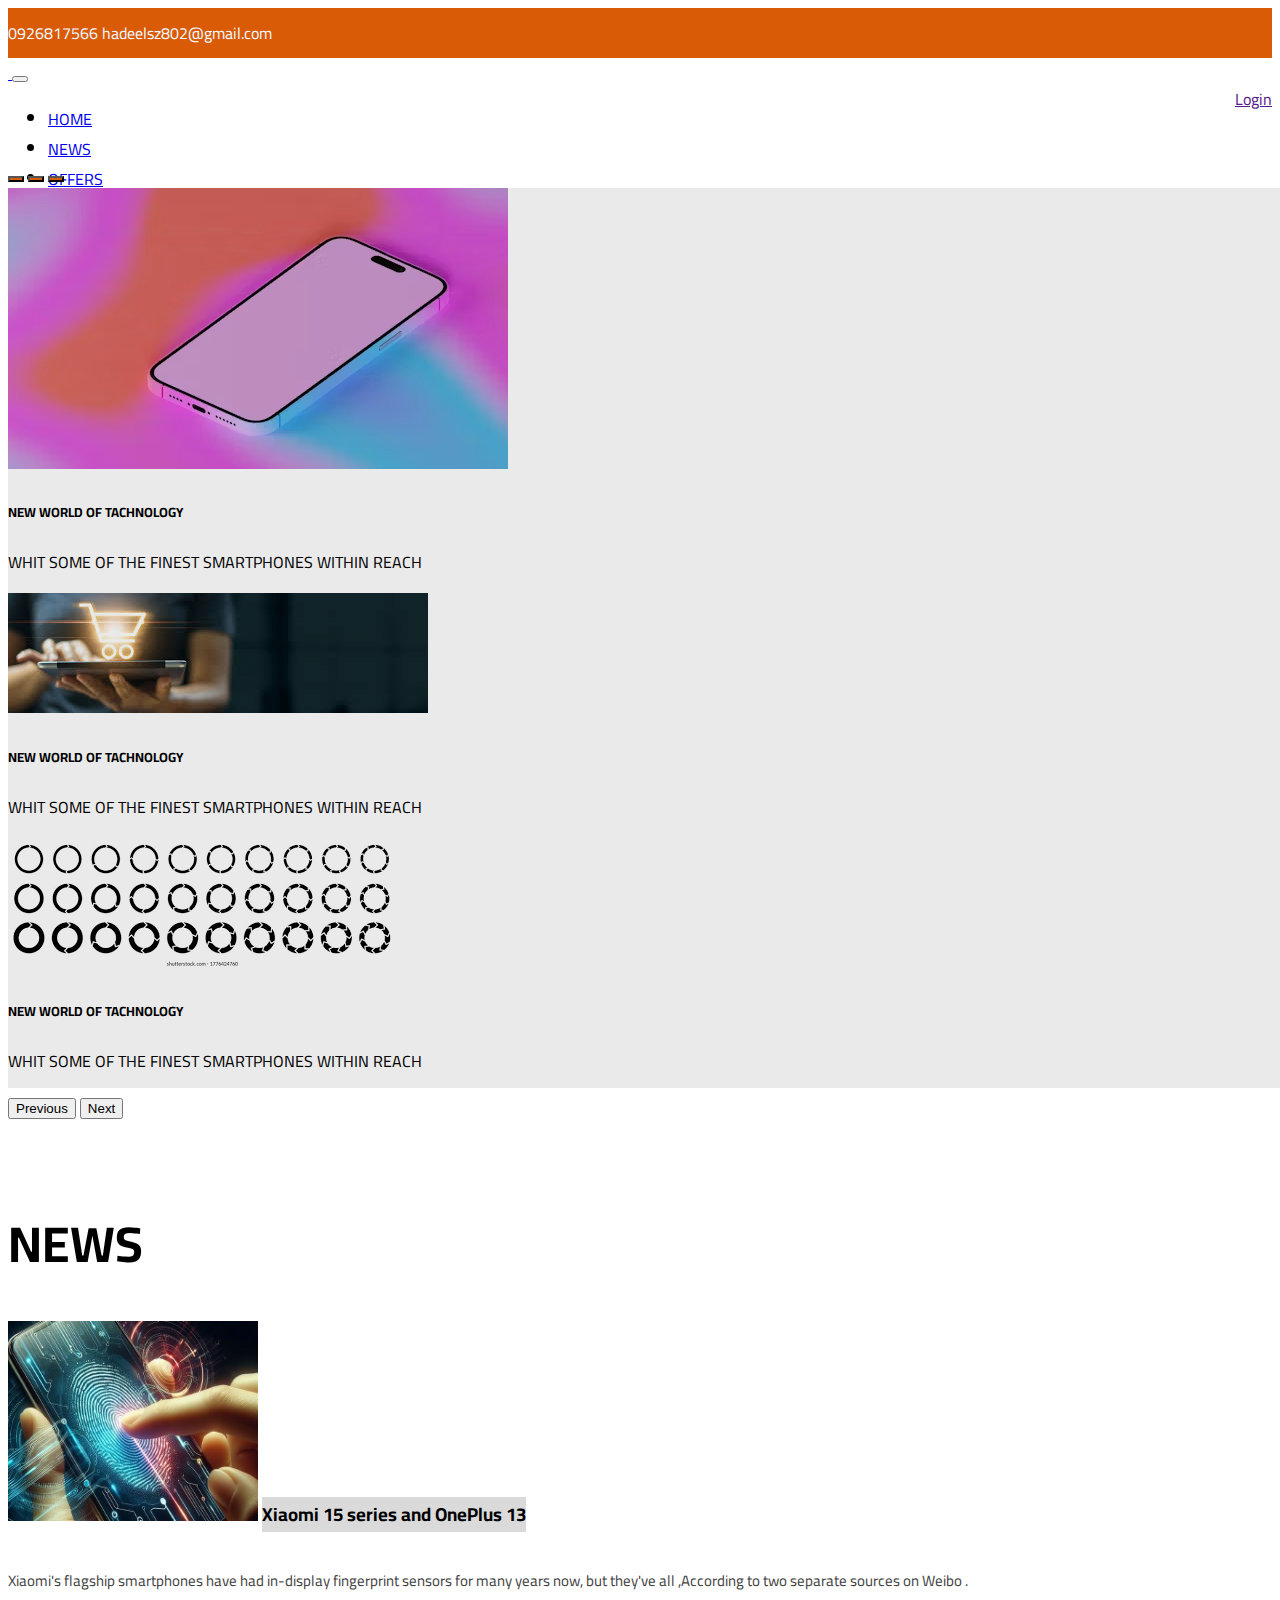
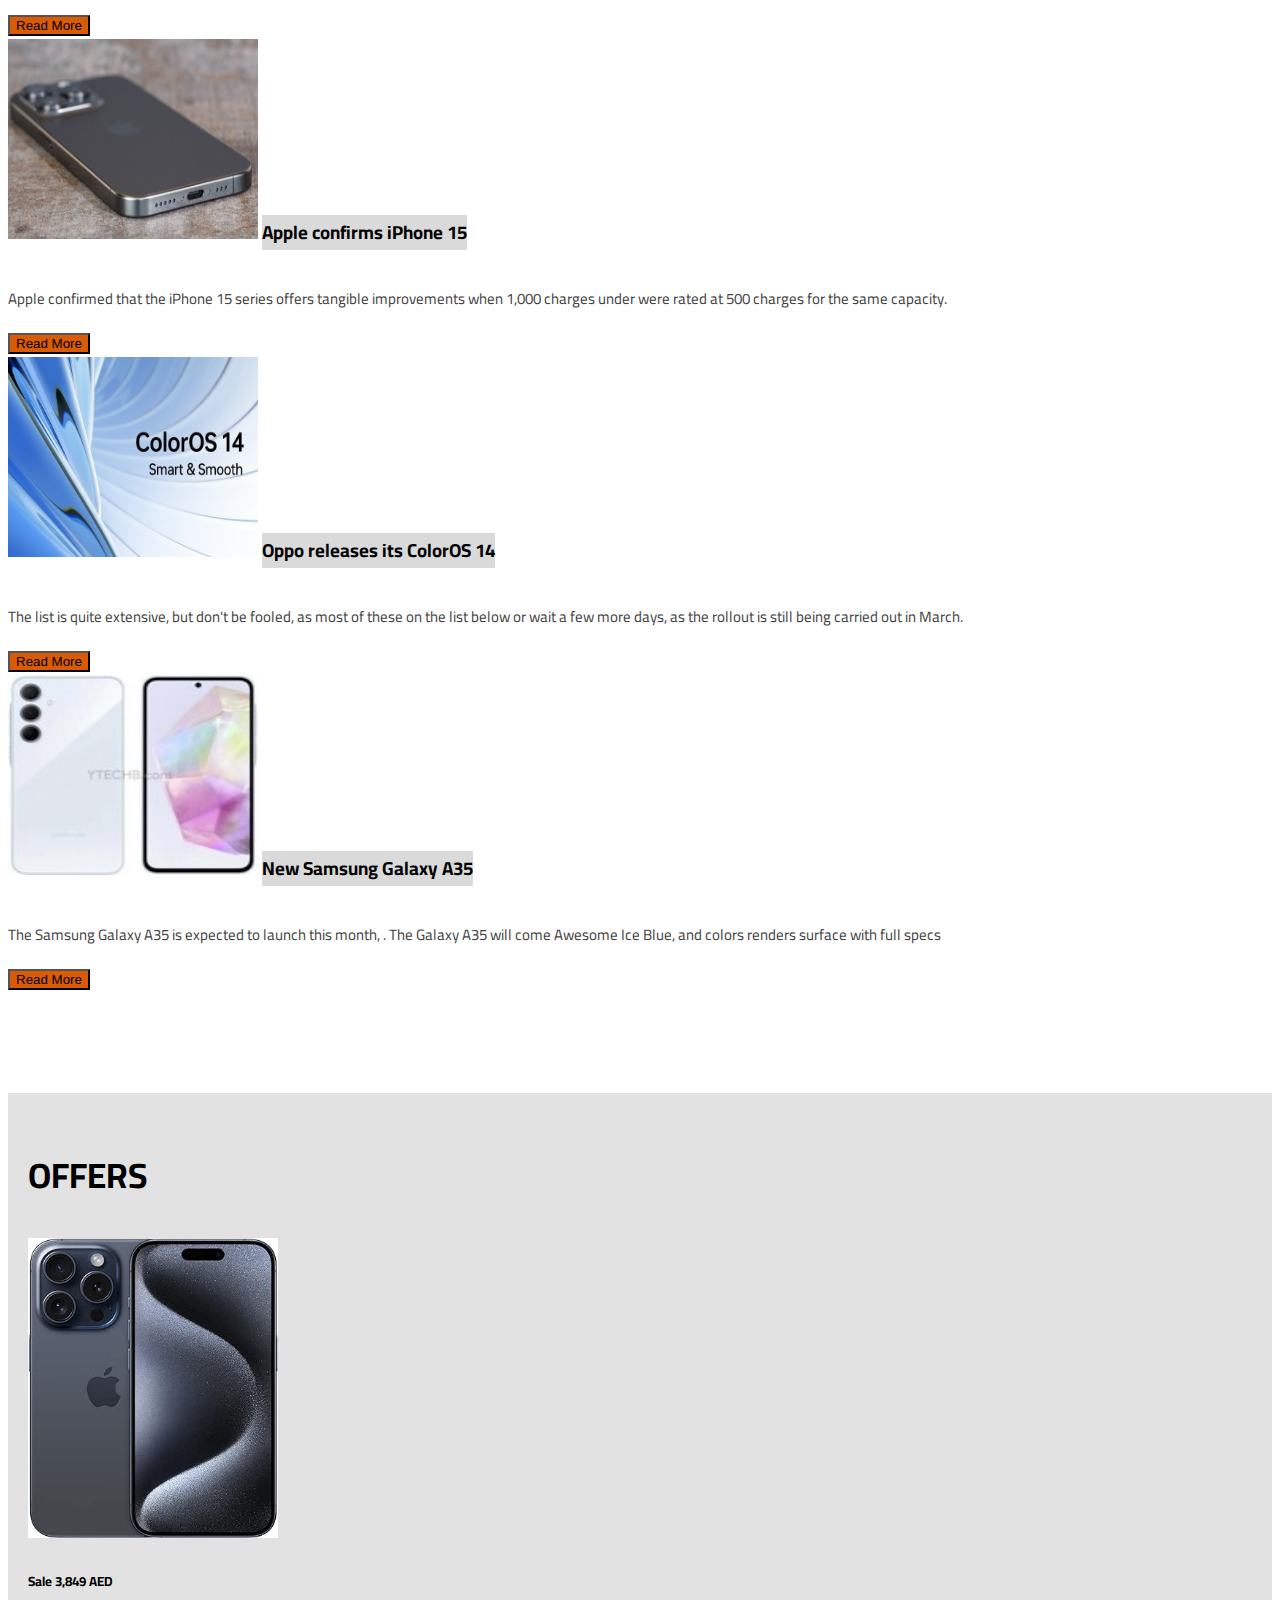
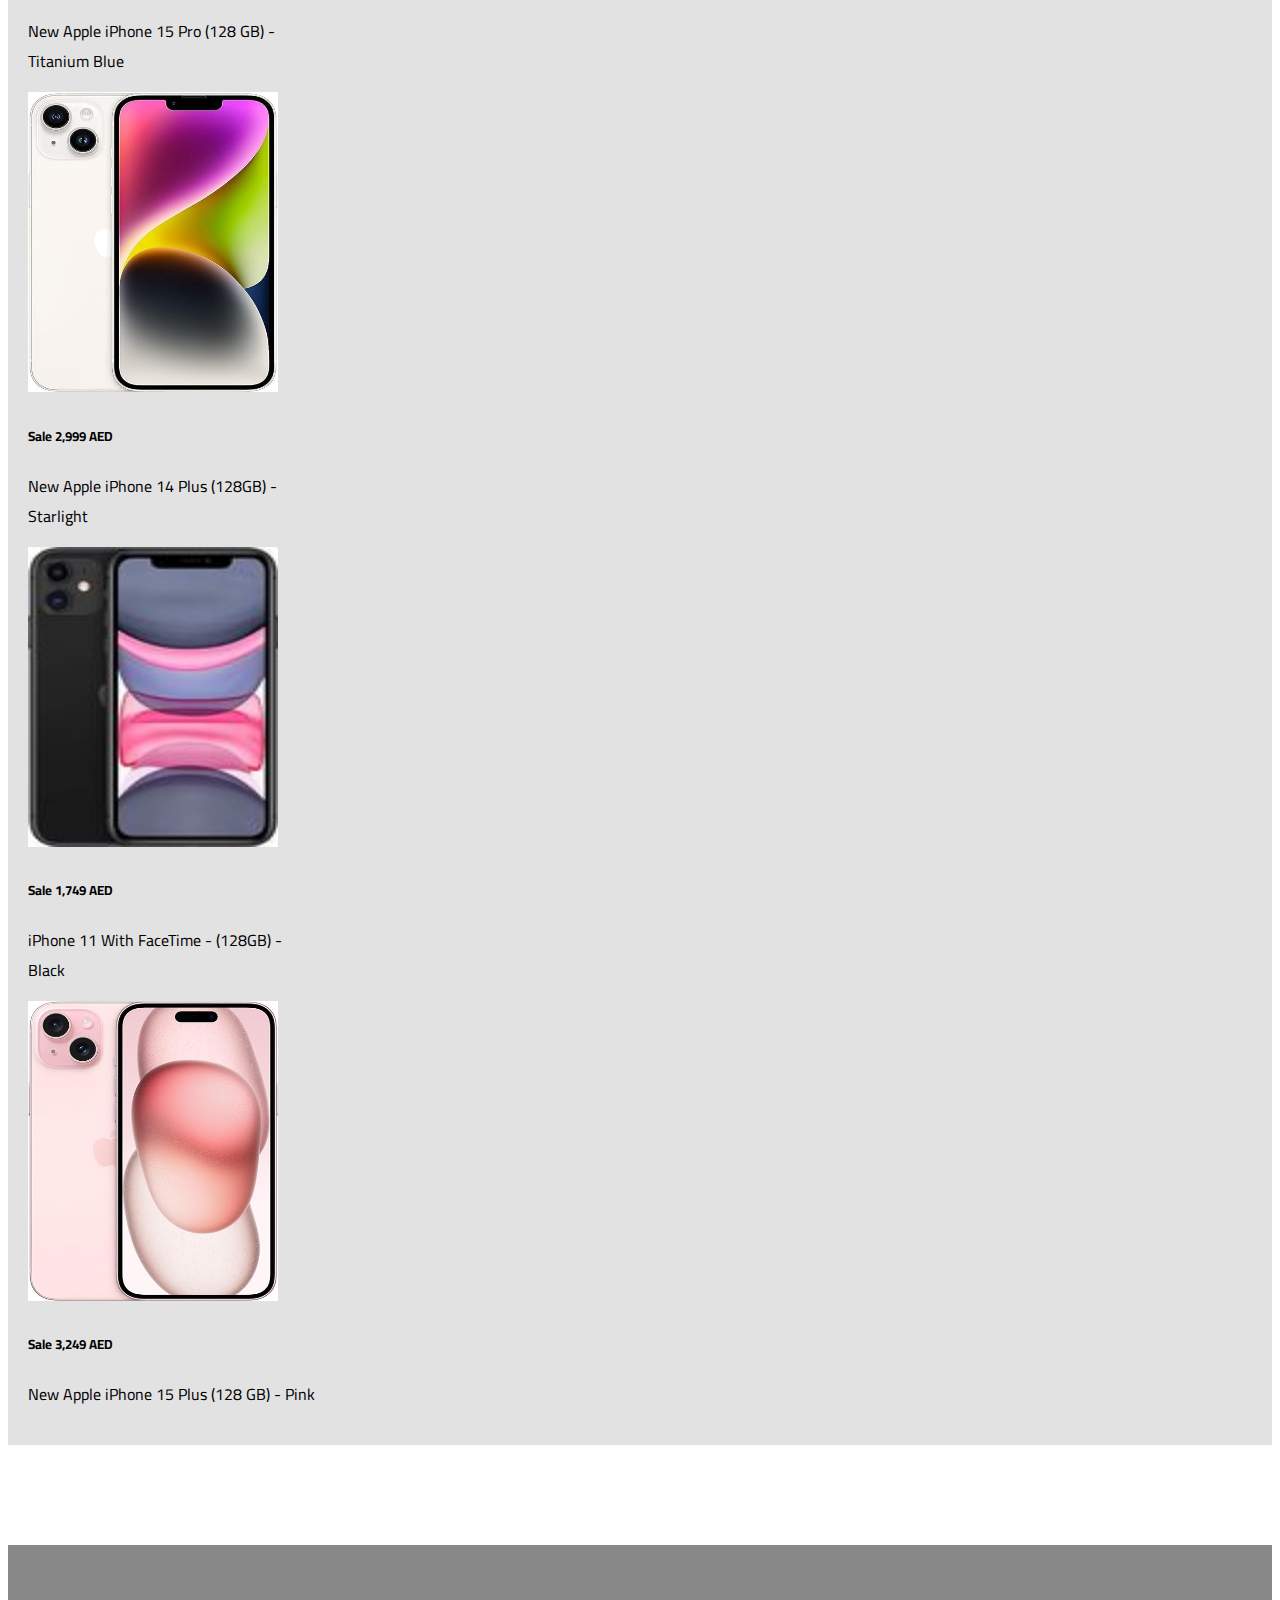
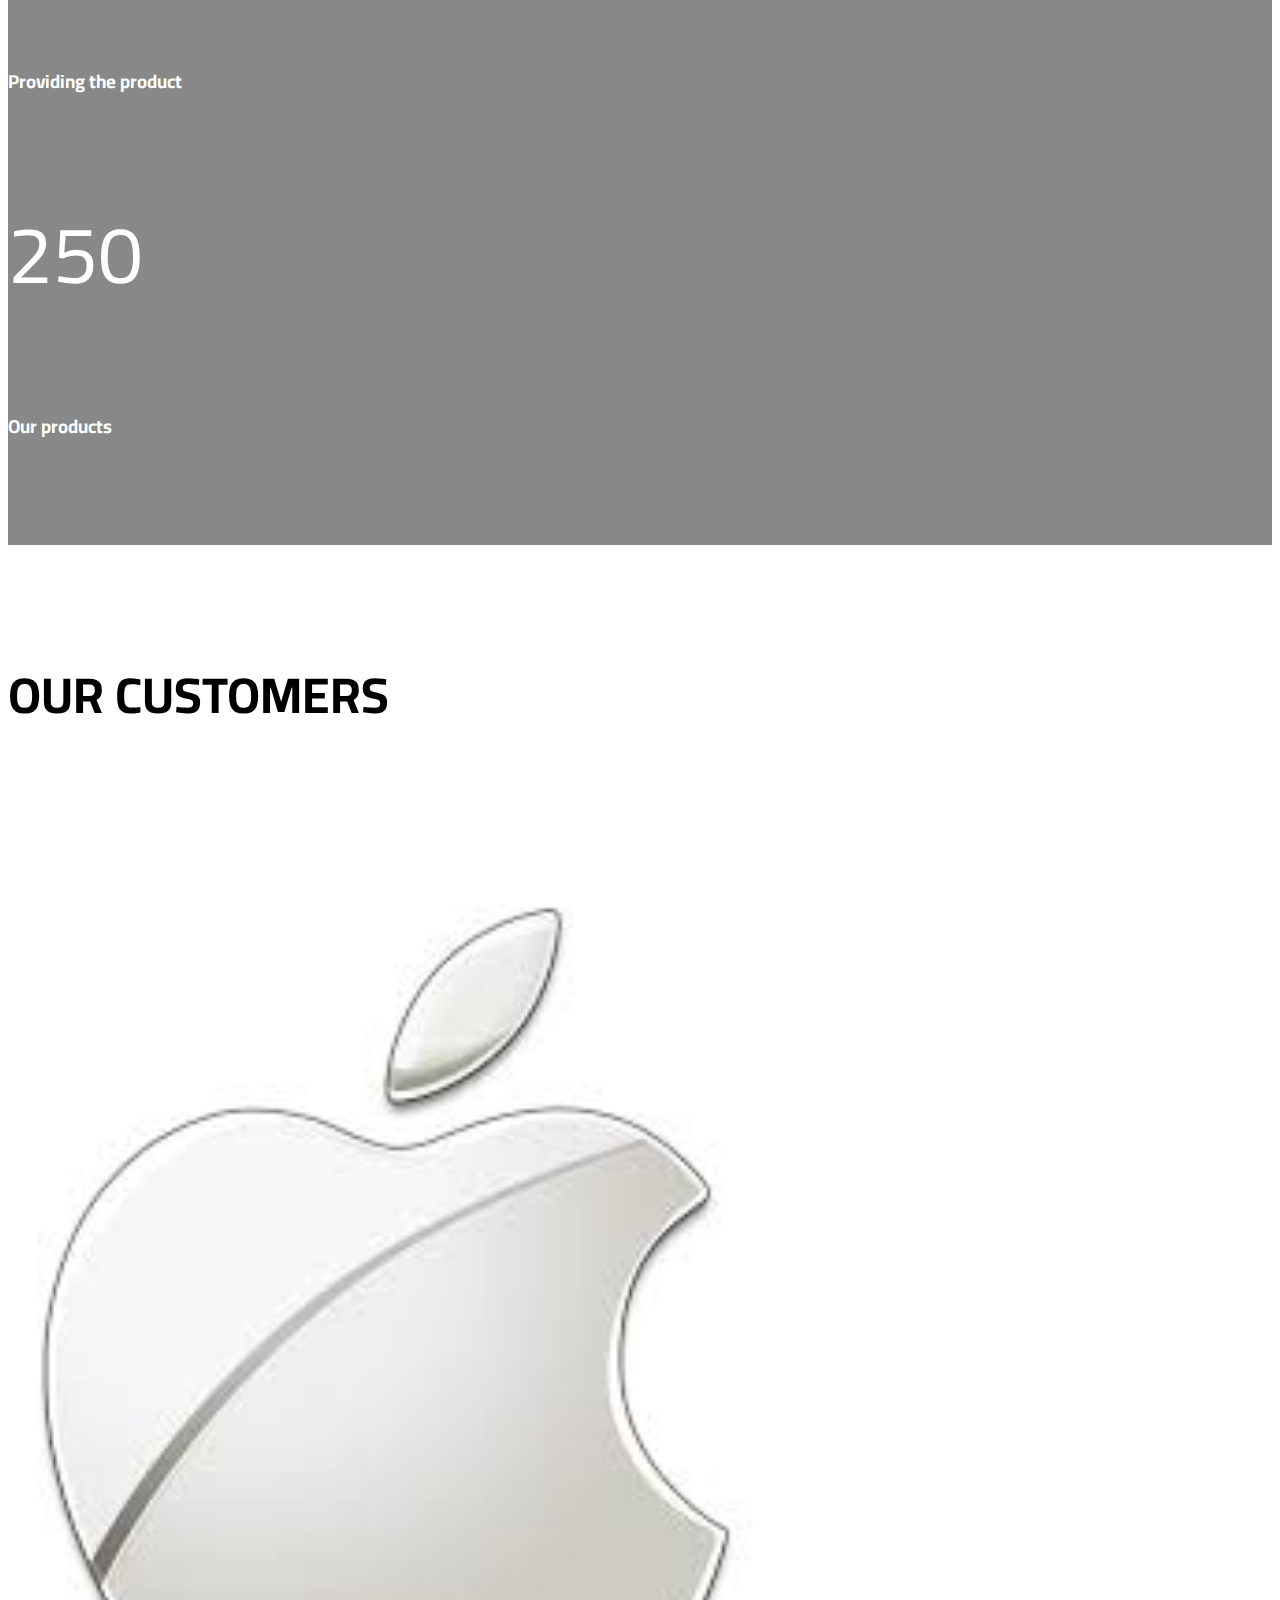
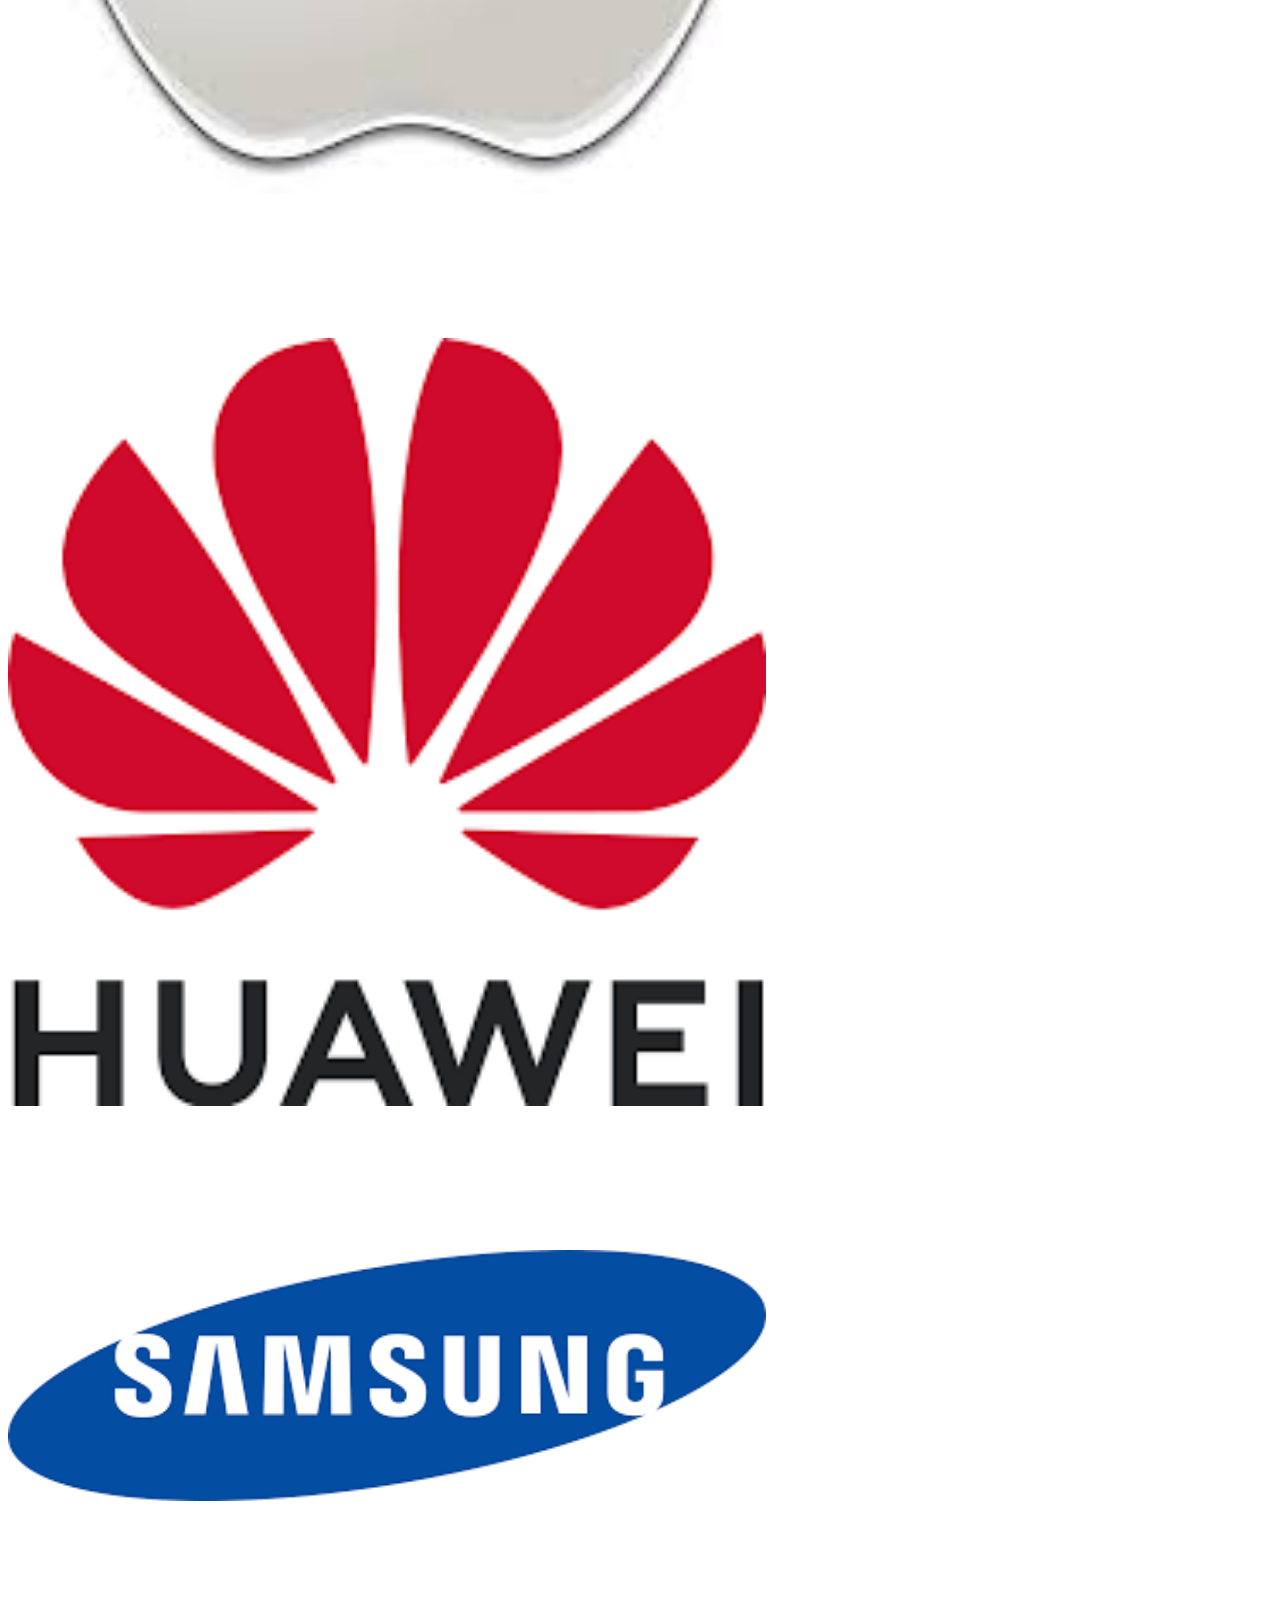
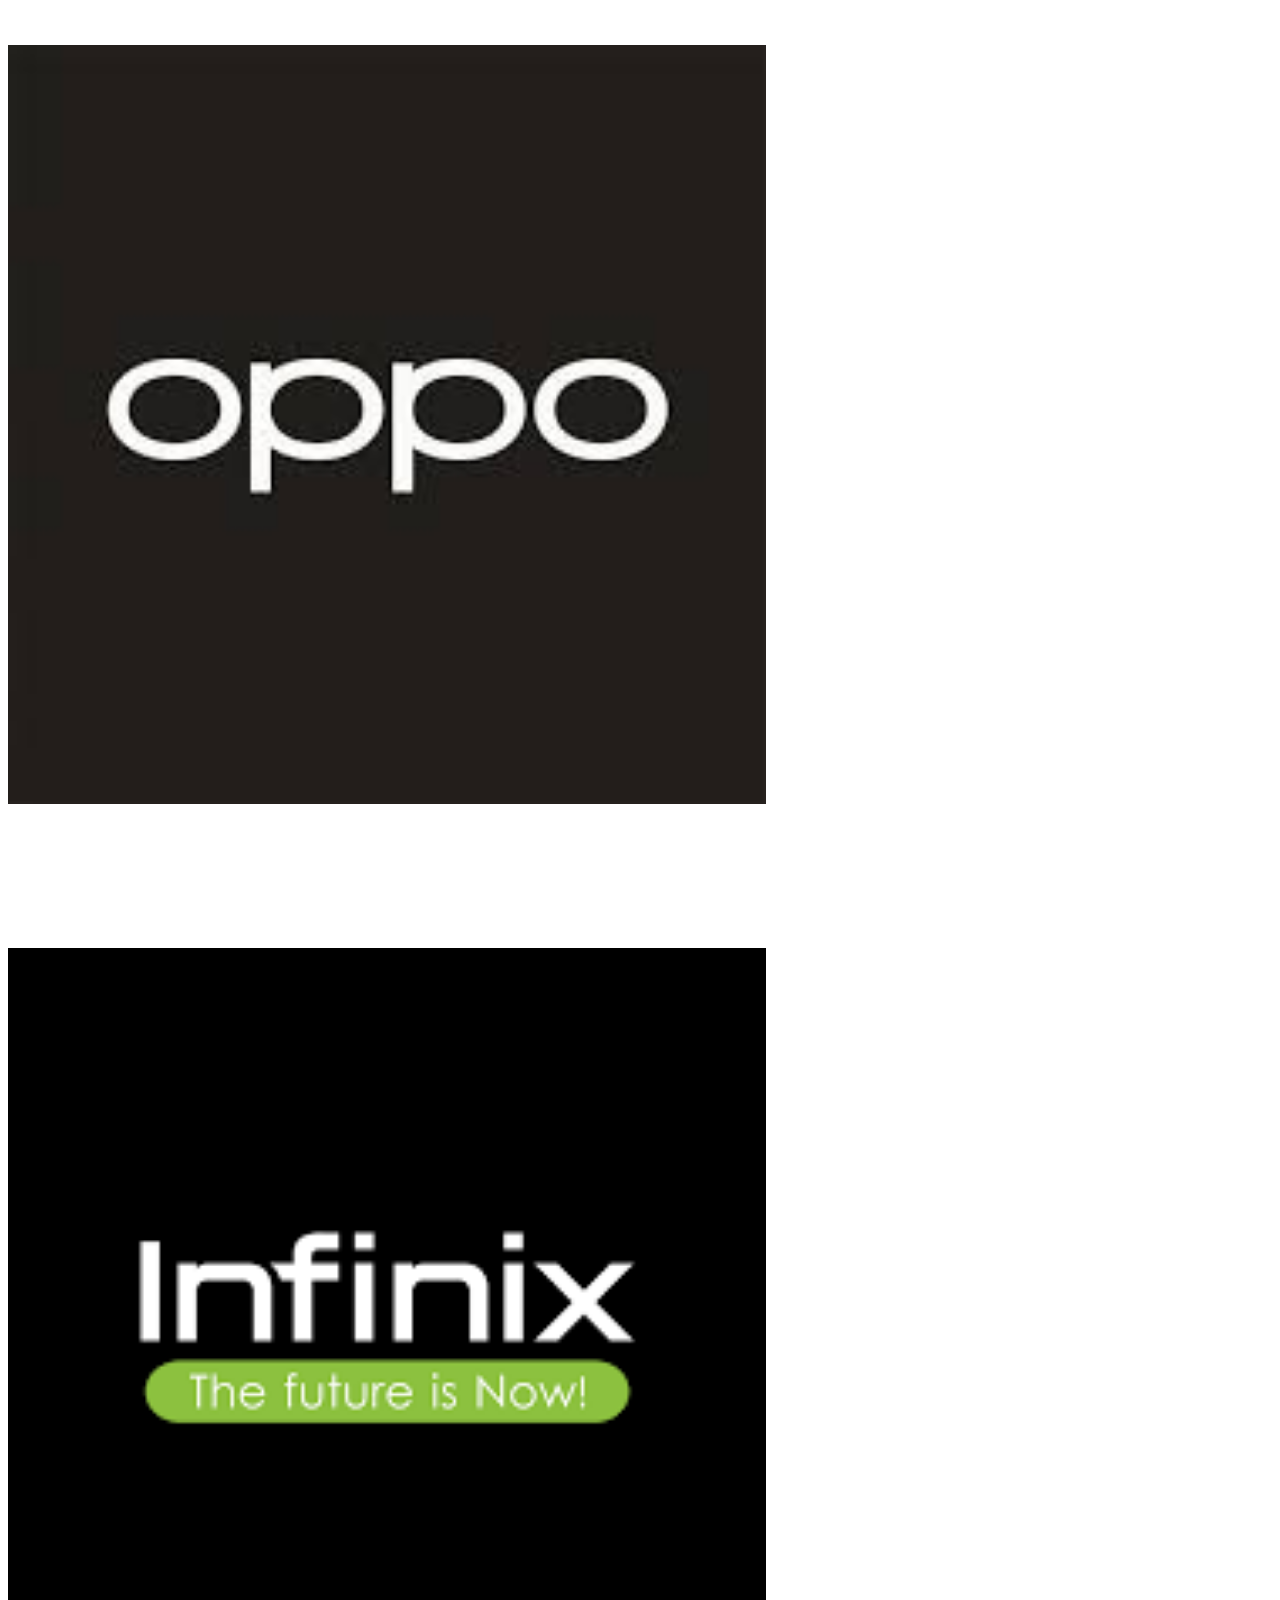
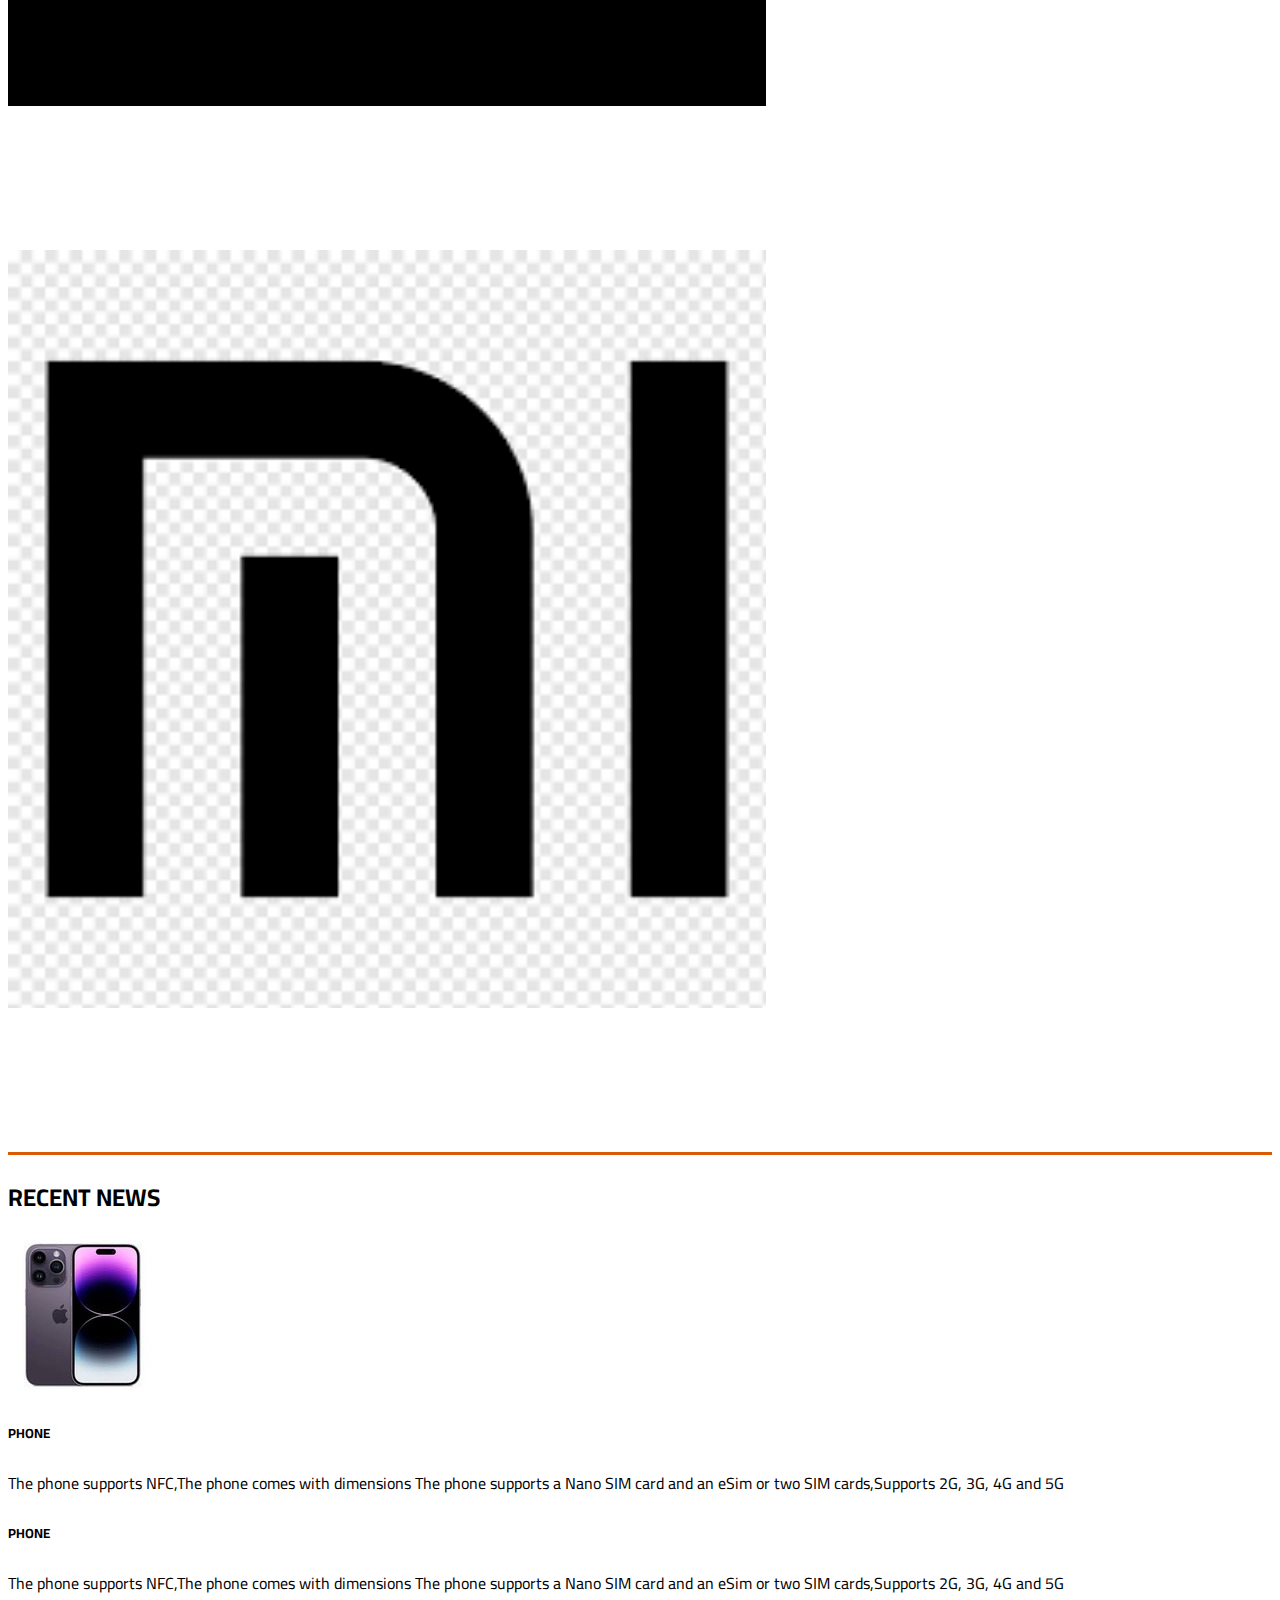
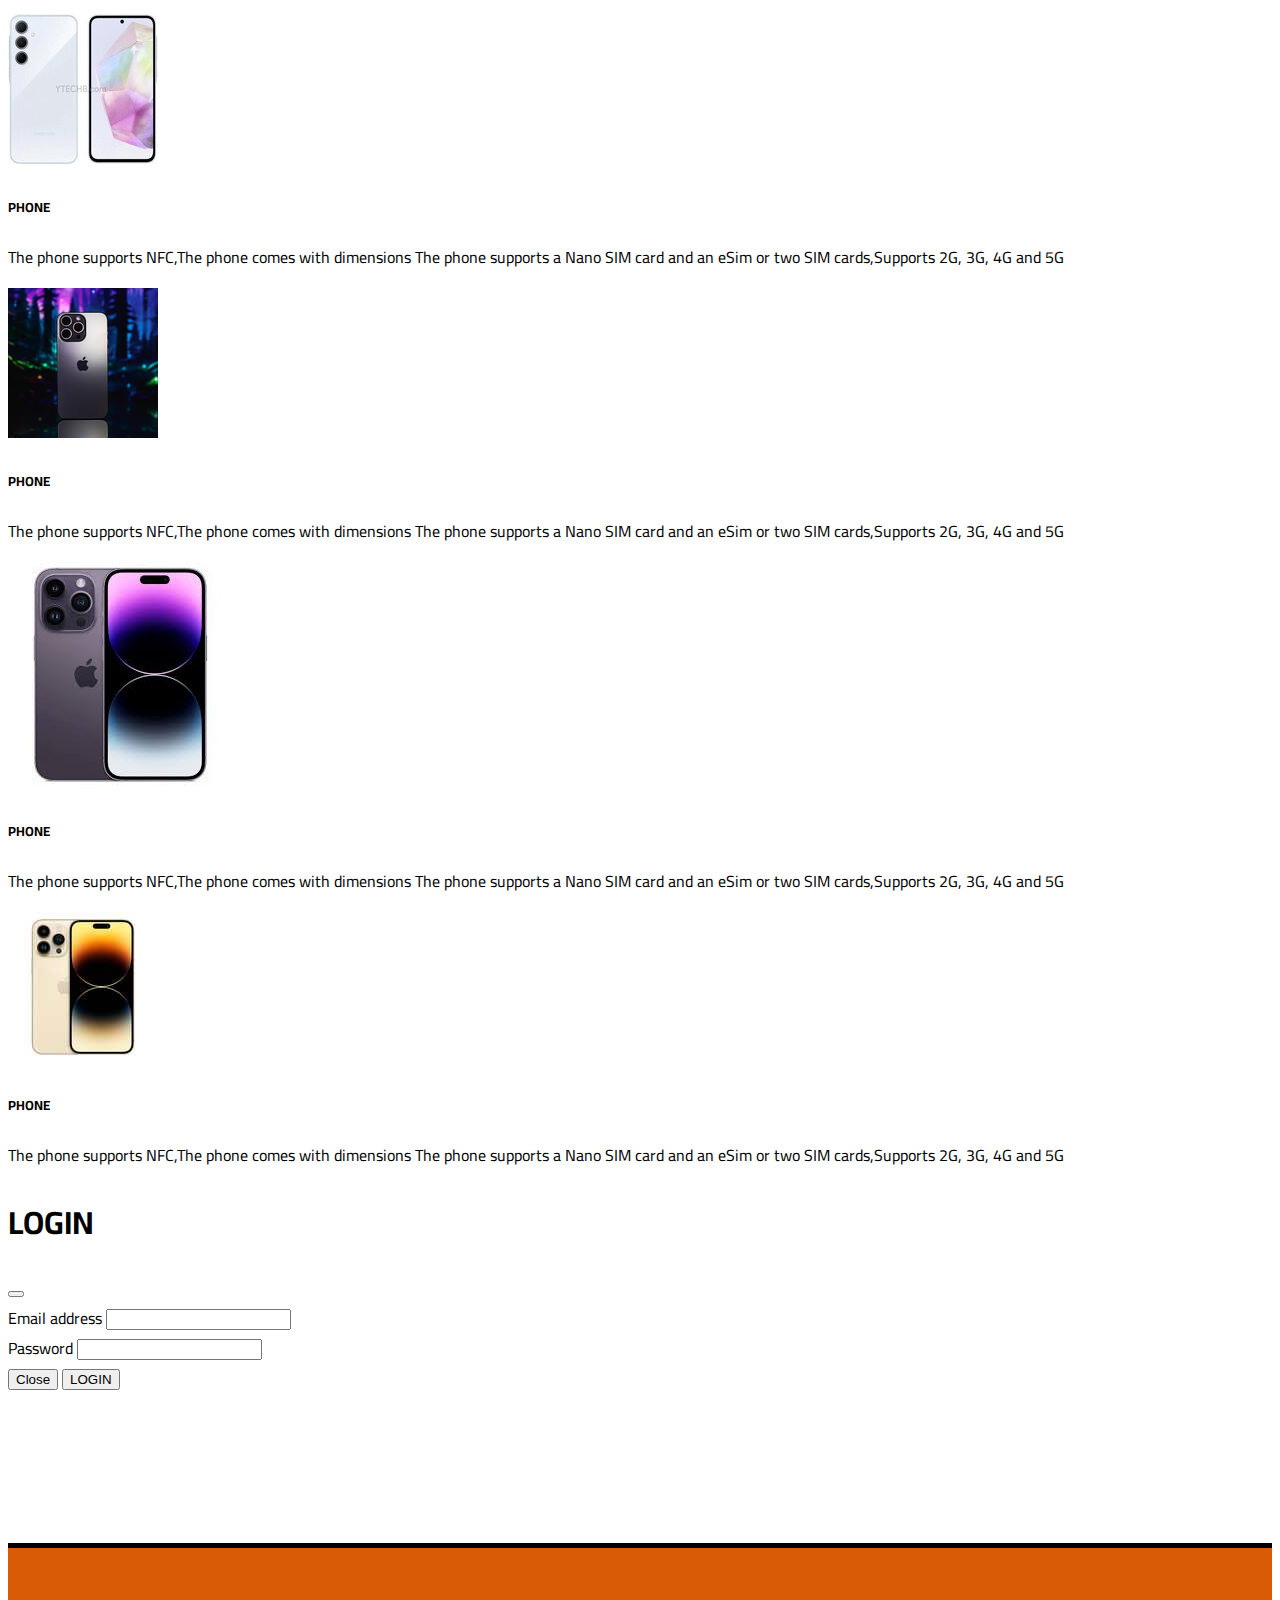
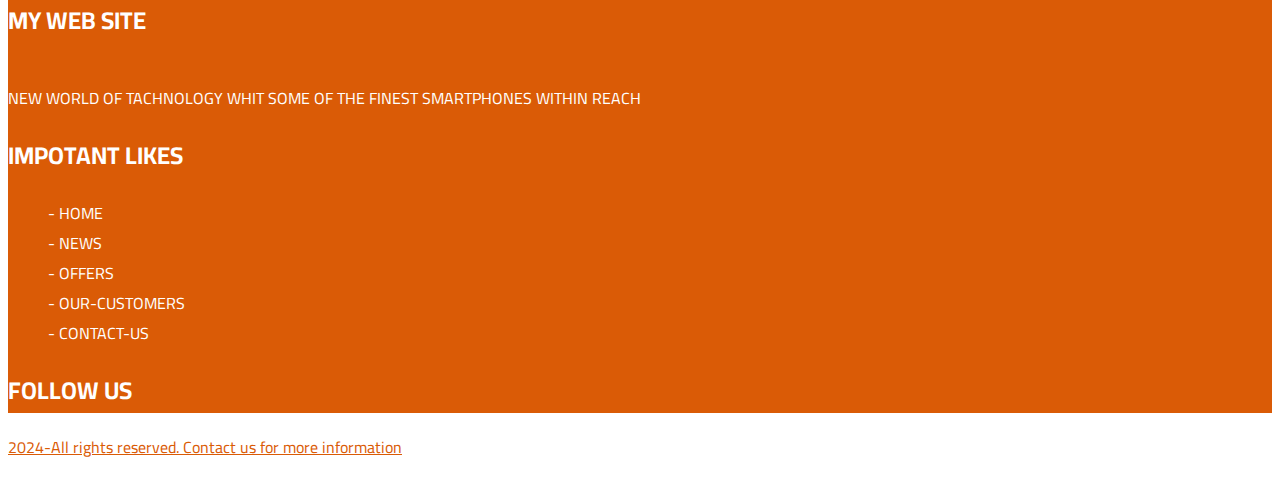
==== commit 9227c010: "index.html" ====
--- a/index.html
+++ b/index.html
@@ -7,7 +7,7 @@
     <link rel="stylesheet" href="https://cdn.jsdelivr.net/npm/bootstrap-icons@1.11.1/font/bootstrap-icons.css" integrity="sha384-4LISF5TTJX/fLmGSxO53rV4miRxdg84mZsxmO8Rx5jGtp/LbrixFETvWa5a6sESd" crossorigin="anonymous">
     <link rel="stylesheet" href="https://cdn.jsdelivr.net/npm/@fortawesome/fontawesome-free@6.4.2/css/fontawesome.min.css" integrity="sha384-BY+fdrpOd3gfeRvTSMT+VUZmA728cfF9Z2G42xpaRkUGu2i3DyzpTURDo5A6CaLK" crossorigin="anonymous">
     <link rel="stylesheet" href="https://cdn.jsdelivr.net/npm/bootstrap@5.3.2/dist/css/bootstrap.min.css" integrity="sha384-T3c6CoIi6uLrA9TneNEoa7RxnatzjcDSCmG1MXxSR1GAsXEV/Dwwykc2MPK8M2HN" crossorigin="anonymous">
-    <link rel="stylesheet" href="css/style.css">
+    <link rel="stylesheet" href="style.css">
     <title>PHONE PROJECT</title>
 </head>
 <body>
--- a/style.css
+++ b/style.css
@@ -0,0 +1,212 @@
+@import url('https://fonts.googleapis.com/css2?family=Cairo:wght@200..1000&display=swap');
+body {
+    font-family: "Cairo", sans-serif;
+
+}
+.header{
+    background-color: rgba(218, 91, 6);
+    color: aliceblue;
+    height: 50px;
+    line-height: 50px;
+    
+
+    
+}
+
+.header p{
+    float:right;
+}
+nav{
+    height: 100px;
+}
+
+/* end nav */
+
+
+/* start slider */
+
+/* span{
+    background-color: rgb(218, 91, 6);
+} */
+.carousel-indicators [data-bs-target]{
+    height:5px;
+    background-color: rgb(218, 91, 6);
+}
+
+
+.overlat {
+width: 100%;
+height: 100%;
+background-color: rgba(0, 0, 0, 0.082);
+position: absolute;
+z-index: 1;
+}
+
+/* start news  */
+
+.news{
+    margin-top: 75px;
+}
+.news img{
+    width: 250px;
+    height: 200px;
+    background-color:rgb(218, 91, 6);
+    line-height: 150px;
+    color: #ffffff;
+    font-size: 40px;
+}
+.news h3{
+    display: inline-block;
+    background-color: rgb(218, 218, 219);
+    color: #ffffff;
+    color: black;
+    margin-top: 20px;
+    margin-bottom: 20px;
+}
+.news p{
+    color: #444343;
+    line-height: 1.8;
+    font-size: 15px;
+}
+.news h2{
+    font-size: 50px;
+    margin-bottom: 30px;
+}
+.news .btn-danger{
+    background-color:rgb(218, 91, 6) ;
+}
+
+
+.news .btn-danger:hover{
+    background-color:rgb(196, 83, 8) ;
+}
+
+
+/* end news  */
+
+
+
+
+
+/* start offers  */
+
+.offers{
+    margin-top: 100px;
+    background-color: #e2e2e2;
+    padding: 20px;
+    background-image: url(https://encrypted-tbn0.gstatic.com/images?q=tbn:ANd9GcQOVR5xUj7uxEpWcg0RoKTtnFRD7zZ17Qf-rA&usqp=CAU);
+    background-repeat:repeat;
+}
+
+
+.offers img{
+    width: 250px;
+    height:300px ;
+}
+
+
+/* end offers  */
+.statistic{
+    margin-top: 100px;
+    width: 100%;
+    height: 500px;
+    background-image:url(../img/slider2.jpg);
+    background-repeat:no-repeat;
+    background-size: cover;
+    background-attachment: fixed;
+    
+    
+   }
+   .statistic .dverlay{
+    padding-top: 100px;
+    background-color: rgba(0, 0, 0, 0.466);
+    width: 100%;
+    height: 100%;
+   }
+   .statistic .dverlay h3 {
+    color: #ffffff;
+   }
+   .statistic .dverlay p {
+    color: #ffffff;
+    font-size: 80px;
+   }
+
+/* our-customers */
+.our-customers{
+margin-top: 100px;
+    background-color:#ffffffe7 ;
+    line-height: 300px;
+    background-image: url(https://encrypted-tbn0.gstatic.com/images?q=tbn:ANd9GcQOVR5xUj7uxEpWcg0RoKTtnFRD7zZ17Qf-rA&usqp=CAU);
+
+border-bottom: 3px solid rgb(218, 91, 6);
+} 
+
+
+
+.our-customers h2{
+    font-size: 50px;
+    margin-bottom: 30px;
+}
+
+/* end our-customers */
+footer {
+    background-color:rgb(218, 91, 6);
+    padding-top: 30px;
+    border-top: 5px solid  rgb(0, 0, 0);
+    margin-top: 150px;
+ } 
+footer  p{ 
+color: #ffffff; } 
+
+
+
+footer h2{
+ color: #ffffff; } 
+
+
+
+footer a { 
+color: #ffffff;
+text-decoration: none; }
+
+
+footer a:hover{ 
+color: black; }
+
+footer ul li{ 
+list-style: none; 
+}
+
+/* end footer1 */
+
+
+.jumbotron {
+    padding: 20px;
+    display: flex;
+    justify-content: space-between;
+    margin: 10px;
+    background-color: rgb(218, 91, 6);;
+
+}
+
+
+.jumbotron .news_info {
+flex:2;
+}
+.jumbotron .news_img {
+    flex:1;
+    }
+.new_details p{
+    line-height: 2;
+    padding: 10px;
+    
+}
+
+
+.courses img:hover {
+   transform: scale(1.1);
+   transition: width 2s linear 1s;
+}
+.courses  button{
+    float: right;
+}